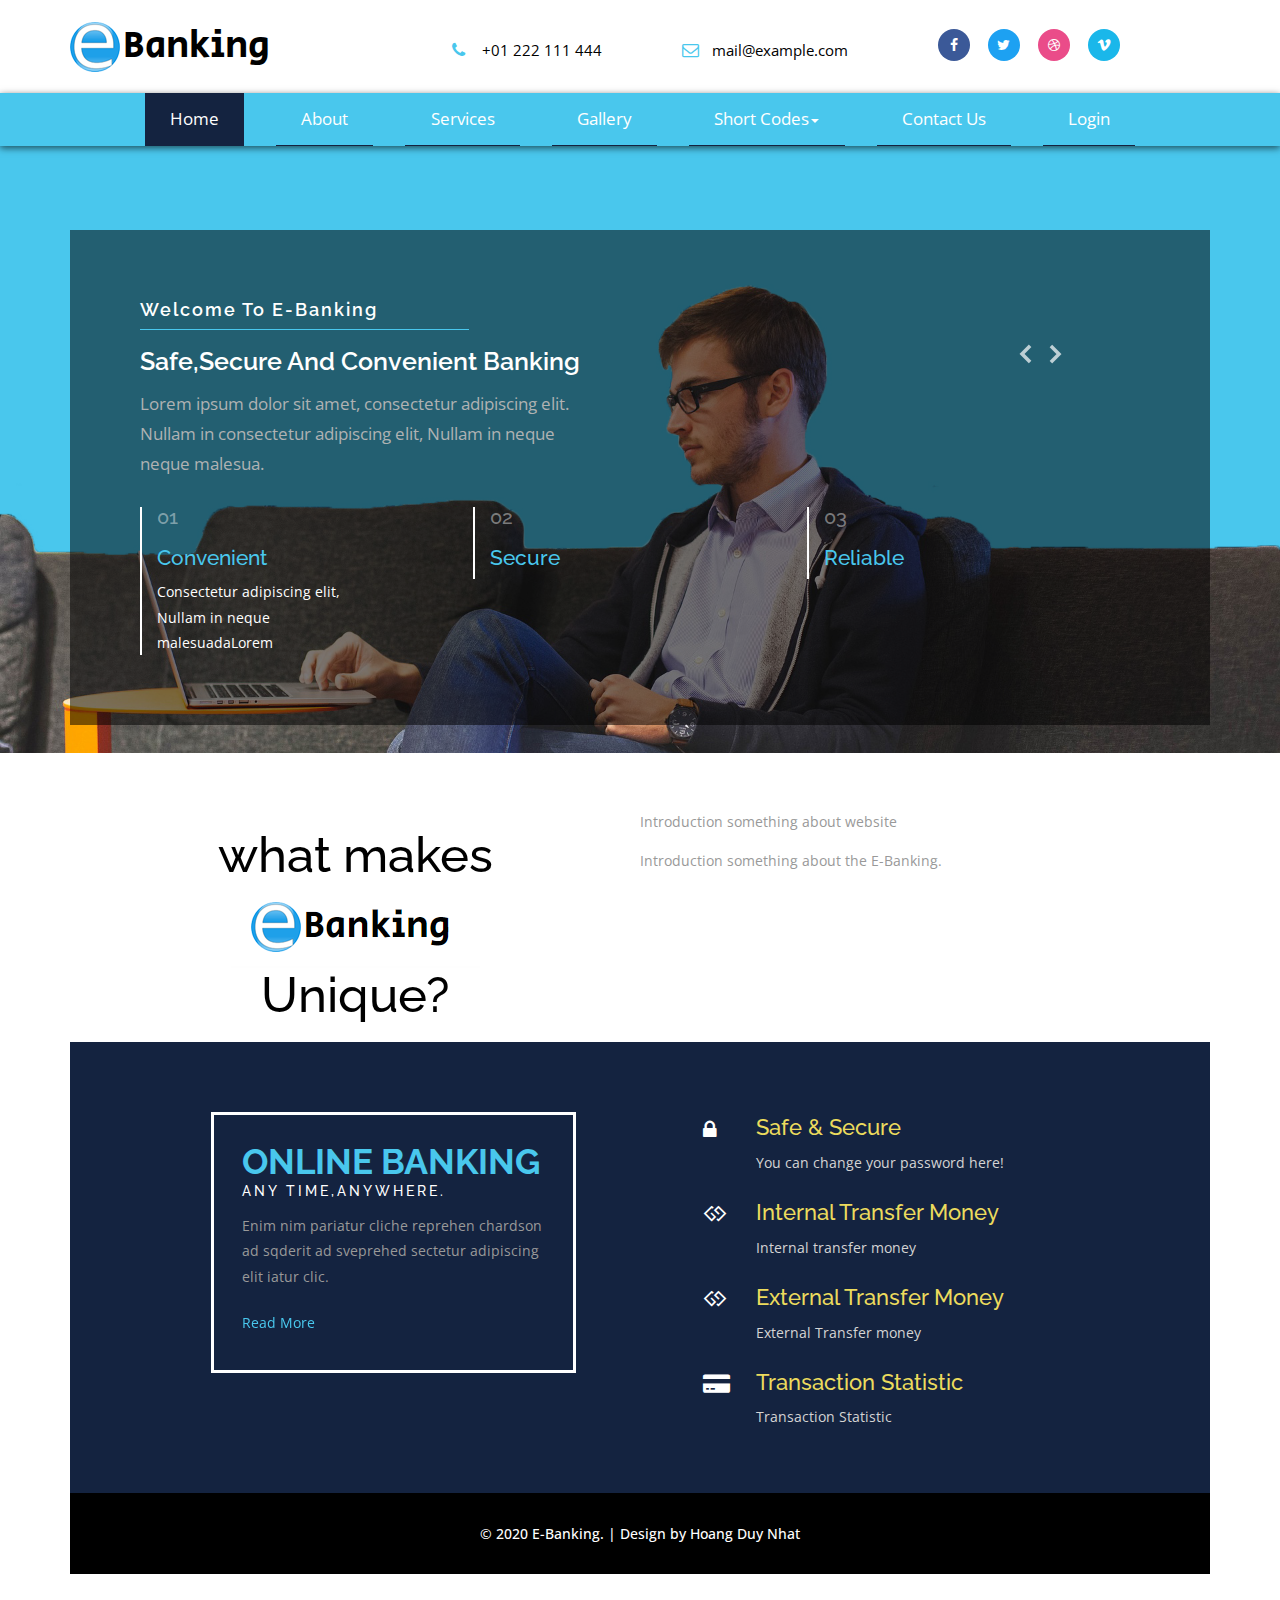
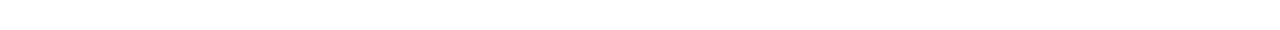
==== index.html @ c18c97ff "first commit" ====
<!--
Author: W3layouts
Author URL: http://w3layouts.com
License: Creative Commons Attribution 3.0 Unported
License URL: http://creativecommons.org/licenses/by/3.0/
-->
<!DOCTYPE html>
<html lang="en">
<head>
<title>E-Banking Website</title>
<meta name="viewport" content="width=device-width, initial-scale=1">
<meta http-equiv="Content-Type" content="text/html; charset=utf-8" />
<meta name="keywords" content="E-Banking Responsive web template, Bootstrap Web Templates, Flat Web Templates, Android Compatible web template, 
	SmartPhone Compatible web template, free WebDesigns for Nokia, Samsung, LG, Sony Ericsson, Motorola web design" />
<script type="application/x-javascript"> addEventListener("load", function() { setTimeout(hideURLbar, 0); }, false); function hideURLbar(){ window.scrollTo(0,1); } </script>
<!-- Custom Theme files -->
<link href="css/bootstrap.css" type="text/css" rel="stylesheet" media="all">
<link href="css/style.css" type="text/css" rel="stylesheet" media="all">
<link href="css/font-awesome.css" rel="stylesheet">   <!-- font-awesome icons --> 
<!-- //Custom Theme files -->  
<!-- js --> 
	<script src="js/jquery-2.2.3.min.js"></script>
<!-- web-fonts -->
<link href="//fonts.googleapis.com/css?family=Secular+One" rel="stylesheet">
<link href="//fonts.googleapis.com/css?family=Open+Sans:300,300i,400,400i,600,600i,700,700i,800,800i" rel="stylesheet">
<link href="//fonts.googleapis.com/css?family=Raleway:100,100i,200,200i,300,300i,400,400i,500,500i,600,600i,700,700i,800,800i,900,900i" rel="stylesheet">
<!-- //web-fonts --> 
</head>
<body> 
	<!-- header -->
	<div class="headerw3-agile"> 
		<div class="header-w3mdl"><!-- header-two --> 
			<div class="container"> 
				<div class="agileits-logo navbar-left">
					<h1><a href="index.html"><img src="images/e.png" alt="logo"/>Banking</a></h1> 
				</div> 
				<div class="agileits-hdright nav navbar-nav">
					<div class="header-w3top"><!-- header-top --> 
						<ul class="w3l-nav-top">
							<li><i class="fa fa-phone"></i><span> +01 222 111 444 </span></li> 
							<li><a href="mailto:example@mail.com"><i class="fa fa-envelope-o"></i><span>mail@example.com</span></a></li>
						</ul>
						<div class="clearfix"> </div> 	 
					</div>
					<div class="agile_social_banner">
						<ul class="agileits_social_list">
							<li><a href="#" class="w3_agile_facebook"><i class="fa fa-facebook" aria-hidden="true"></i></a></li>
							<li><a href="#" class="agile_twitter"><i class="fa fa-twitter" aria-hidden="true"></i></a></li>
							<li><a href="#" class="w3_agile_dribble"><i class="fa fa-dribbble" aria-hidden="true"></i></a></li>
							<li><a href="#" class="w3_agile_vimeo"><i class="fa fa-vimeo" aria-hidden="true"></i></a></li>
						</ul>
					</div>  

				</div>
				<div class="clearfix"> </div> 
			</div>	
		</div>	
	</div>	
	<!-- //header -->  
	<!-- banner -->
	<div class="banner">
		<div class="header-nav"><!-- header-three --> 	
			<nav class="navbar navbar-default">
				<div class="navbar-header">
					<button type="button" class="navbar-toggle" data-toggle="collapse" data-target="#bs-example-navbar-collapse-1">
						<span class="sr-only">Toggle navigation</span>
						Menu 
					</button> 
				</div>
				<!-- top-nav -->
				<div class="collapse navbar-collapse" id="bs-example-navbar-collapse-1">
					<ul class="nav navbar-nav">
						<li><a href="index.html" class="active">Home</a></li>
						<li><a href="about.html" class="scroll">About</a></li>    
						<li><a href="services.html" class="scroll">Services</a></li>    
						<li><a href="gallery.html" class="scroll">Gallery</a></li>    
						<li><a href="icons.html" data-toggle="dropdown">Short Codes<span class="caret"></span></a>
							<ul class="dropdown-menu">
								<li><a href="icons.html">Icons</a></li>
								<li><a href="typography.html">Typograpghy</a></li>
							</ul>
						</li>	
						<li><a href="contact.html" class="scroll">Contact Us</a></li>
						<li><a href="#" data-toggle="modal" data-target="#myModal1" class="scroll">Login</a></li>
					</ul>  
					<div class="clearfix"> </div>	
				</div>
			</nav>    
		</div>
		<!-- banner-text -->
		<!-- banner -->
		<div class="container">
			<div class="banner-text agileits-w3layouts">
				<div  id="top" class="callbacks_container">
					<ul class="rslides" id="slider3">
						<li>
							<div class="banner-textagileinfo">
								<h6>Welcome To E-Banking</h6>	 
								<h3>Safe,secure and convenient banking</h3>	 
								<p>Lorem ipsum dolor sit amet, consectetur adipiscing elit. Nullam in consectetur adipiscing elit, Nullam in neque  neque malesua.</p>
								<div class="agileits-banner-bot">
									<div class="col-md-4 col-sm-4 col-xs-4 w3l-bb-grid1">
										<h5>01</h5>
										<h4>convenient</h4>	 
										<p>Consectetur adipiscing elit, Nullam in neque malesuadaLorem</p>
									</div>
									<div class="col-md-4 col-sm-4 col-xs-4 w3l-bb-grid1">
										<h5>02</h5>
										<h4>secure</h4>	 
										
									</div>
									<div class="col-md-4 col-sm-4 col-xs-4 w3l-bb-grid1">
										<h5>03</h5>
										<h4>reliable</h4>
										
									</div>
									<div class="clearfix"></div>
								</div>	
							</div>	
						</li>
						<li>
							<div class="banner-textagileinfo"> 
								<h6>Welcome To E-Banking</h6>	
								<h3>Safe,secure and convenient banking</h3>	 
								<p>Lorem ipsum dolor sit amet, consectetur adipiscing elit. Nullam in consectetur adipiscing elit, Nullam in neque  neque malesua.</p>
								<div class="agileits-banner-bot">
									<div class="col-md-4 col-sm-4 col-xs-4 w3l-bb-grid1">
										<h5>01</h5>
										<h4>convenient</h4>	 									
									</div>
									<div class="col-md-4 col-sm-4 col-xs-4 w3l-bb-grid1">
										<h5>02</h5>
										<h4>secure</h4>	 
										<p>Consectetur adipiscing elit, Nullam in neque malesuadaLorem </p>
									</div>
									<div class="col-md-4 col-sm-4 col-xs-4 w3l-bb-grid1">
										<h5>03</h5>
										<h4>reliable</h4>
										
									</div>
									<div class="clearfix"></div>
								</div>
							</div>	
						</li>
						<li>
							<div class="banner-textagileinfo">
								<h6>Welcome To E-Banking</h6>	
								<h3>Safe,secure and convenient banking</h3>
								<p>Lorem ipsum dolor sit amet, consectetur adipiscing elit. Nullam in consectetur adipiscing elit, Nullam in neque  neque malesua.</p>
								<div class="agileits-banner-bot">
									<div class="col-md-4 col-sm-4 col-xs-4 w3l-bb-grid1">
										<h5>01</h5>
										<h4>convenient</h4>		
									</div>
									<div class="col-md-4 col-sm-4 col-xs-4 w3l-bb-grid1">
										<h5>02</h5>
										<h4>secure</h4>	 
										
									</div>
									<div class="col-md-4 col-sm-4 col-xs-4 w3l-bb-grid1">
										<h5>03</h5>
										<h4>reliable</h4>
										<p>Consectetur adipiscing elit, Nullam in neque malesuadaLorem</p>
									</div>
									<div class="clearfix"></div>
								</div>	
							</div>	
						</li> 
					</ul>
				</div>
			</div>
		 </div>
	</div>
	<!-- about -->
	<div class="home-about w3ls-section">
		<div class="container">
			<!-- about top-->
			<div class="w3ls-about agile-section">
					<div class="w3-agileits-about-grids">
						<div class="col-md-6 col-sm-6 col-xs-6 agileits-title">
							<h3>what makes <img src="images/logo.png" alt="logo"/>Unique?</h3> 
						</div>
						<div class="col-md-6 col-sm-6 col-xs-6  agile-about-bottom-right">
							<p>Introduction something about website</p>
							<p class="w3ls-about-text">Introduction something about the E-Banking.</p>
						</div>
						<div class="clearfix"> </div>
				   </div>
			</div>
			<!-- //about top-->
	<!--services-->
	<div class="w3ls-section services">
		<div class="container">
			<div class="services-left">
				<h4 class="title">online banking</h4>
				<h5>any time,anywhere.</h5>
				<p class="data">Enim nim pariatur cliche reprehen chardson ad sqderit ad sveprehed sectetur adipiscing elit iatur clic.</p>
				<div class="more">
					<a href="#" data-toggle="modal" data-target="#myModal"> Read More</a>
				</div>
			</div>
			<div class="services-right">
				<div class="services-grid">
					<div class="col-md-2 col-sm-2 col-xs-2 sr-icon">
						<span class="fa fa-lock" aria-hidden="true"></span>
					</div>	
					<div class="col-md-10 col-sm-10 col-xs-10 sr-txt">
						<a href="#"><h5>safe & secure</h5></a>
						<p>You can change your password here!</p>
					</div>	
					<div class="clearfix"></div>
				</div>
				<div class="services-grid">
					<div class="col-md-2 col-sm-2 col-xs-2 sr-icon">
						<span class="fa fa-gg" aria-hidden="true"></span>
					</div>	
					<div class="col-md-10 col-sm-10 col-xs-10 sr-txt">	
						<a href="#"><h5>Internal transfer money</h5></a>
						<p>Internal transfer money</p>
					</div>
					<div class="clearfix"></div>
				</div>
				<div class="services-grid">
					<div class="col-md-2 col-sm-2 col-xs-2 sr-icon">
						<span class="fa fa-gg" aria-hidden="true"></span>
					</div>	
					<div class="col-md-10 col-sm-10 col-xs-10 sr-txt">	
						<a href="#"><h5>External transfer money</h5></a>
						<p>External Transfer money</p>
					</div>
					<div class="clearfix"></div>
				</div>	
				<div class="services-grid">
					<div class="col-md-2 col-sm-2 col-xs-2 sr-icon">
						<span class="fa fa-credit-card-alt" aria-hidden="true"></span>
					</div>	
					<div class="col-md-10 col-sm-10 col-xs-10 sr-txt">	
						<a href="#"><h5>Transaction Statistic</h5></a>
						<p>Transaction Statistic</p>
					</div>	
					<div class="clearfix"> </div>
				</div>
				<div class="clearfix"> </div>
			</div>
			<div class="clearfix"> </div>
		</div>
	</div>
	<!--//services-->
<!--footer-->	 
<div class="w3_agile-copyright text-center">
		<p>© 2020 E-Banking. | Design by Hoang Duy Nhat</p>
	</div>
<!--//footer-->	
	<!-- modal-sign -->
	<div class="modal bnr-modal fade" id="myModal1" tabindex="-1" role="dialog">
		<div class="modal-dialog" role="document">
			<div class="modal-content">
				<div class="modal-header">
					<img src="images/logo.png" alt="logo"/>
					<button type="button" class="close" data-dismiss="modal" aria-label="Close"><span aria-hidden="true">&times;</span></button>						
				</div> 
				<div class="modal-body modal-spa">
					<p>Please Sign In your E-Banking Account to use our services</p>
					<form class=" wthree-subsribe" action="#" method="post"> 
						<input type="text" name="userName" placeholder="User Name" required="">
						<input type="email" name="email" placeholder="your Email" required="">
						<input type="password" name="password" placeholder="your password" required="">
						<br/>
						<br/>
						<input type="submit" value="Sign In"> 
						<div class="clearfix"></div>
					</form>
				</div> 
			</div>
		</div>
	</div>
	<!-- //modal-sign -->    
	<!-- //banner -->
		<!-- //banner-text -->  
	<!-- //banner -->
	<!-- banner Slider starts Here -->
	<script src="js/responsiveslides.min.js"></script>
	<script>
		// You can also use "$(window).load(function() {"
		$(function () {
		  // Slideshow 3
		  $("#slider3").responsiveSlides({
			auto:true,
			pager:false,
			nav: true,
			speed: 500,
			namespace: "callbacks",
			before: function () {
			  $('.events').append("<li>before event fired.</li>");
			},
			after: function () {
			  $('.events').append("<li>after event fired.</li>");
			}
		  });
	
		});
	</script>
	<script src="js/SmoothScroll.min.js"></script>
	<!-- smooth-scrolling-of-move-up -->
	<script type="text/javascript" src="js/move-top.js"></script>
	<script type="text/javascript" src="js/easing.js"></script>
	<script type="text/javascript">
		$(document).ready(function() {
			/*
			var defaults = {
				containerID: 'toTop', // fading element id
				containerHoverID: 'toTopHover', // fading element hover id
				scrollSpeed: 1200,
				easingType: 'linear' 
			};
			*/
			
			$().UItoTop({ easingType: 'easeOutQuart' });
			
		});
	</script>
	<!-- //smooth-scrolling-of-move-up -->  

	<!-- Bootstrap core JavaScript
    ================================================== -->
    <!-- Placed at the end of the document so the pages load faster -->
    <script src="js/bootstrap.js"></script>

</body>
</html>
---- css/style.css ----
/*--
Author: W3layouts
Author URL: http://w3layouts.com
License: Creative Commons Attribution 3.0 Unported
License URL: http://creativecommons.org/licenses/by/3.0/
--*/
body{
	margin:0;
	font-family: 'Open Sans', sans-serif;
}
body a{
	transition: 0.5s all;
	-webkit-transition: 0.5s all;
	-moz-transition: 0.5s all;
	-o-transition: 0.5s all;
	-ms-transition: 0.5s all;
	text-decoration:none;
	outline:none;
}
h1,h2,h3,h4,h5,h6{
	margin:0; 
	font-family: 'Raleway', sans-serif;
}
p{
	margin:0;
	line-height:2;
	font-size:1em;
}
ul,label{
	margin:0;
	padding:0;
}
body a:hover,body a:focus{
	text-decoration:none;
	outline: none;
} 
/*-- header --*/  
.headerw3-agile {
    background:#fff; 
}
/*-- header-top --*/
.header-w3top {
    float: left;
    padding: 0 3em;
    margin-left: 7em;
}
.header-w3top ul li {
    display: inline-block;
    color: #000;
    font-size: 1.2em;
    font-weight: 300;
    text-align: center;
    padding: 1em 0;
	margin:0 2em;
}
.header-w3top ul li i.fa {
    margin-right: 5px;
    padding: 0 0.5em;
    color: #49c7ed;
}
.header-w3top ul li a {
    color: #000;
    -webkit-transition: .5s all;
    -moz-transition: .5s all;
    -o-transition: .5s all;
    -ms-transition: .5s all;
    transition: .5s all;
}
.header-w3top ul li a:hover {
    color: #142340;
}
/*-- //header-top --*/
/*-- header-mdl --*/ 
.header-w3mdl {
    padding: 1.5em 0 1em;
}
/*-- logo --*/
.header-mdl.agileits-logo {
    text-align: center;
    margin: 2em 0 0.5em;
}
.agileits-logo h1 {
    font-size: 2.7em;
    display: inline-block;
    line-height: 1.3em;
	font-family: 'Secular One', sans-serif;
}
.agileits-logo h1 a {
    color: #000;
    text-decoration: none;
    display: inline-block;
}
.agileits-logo.navbar-left img {
    margin-right: 3px;
}
ul.w3l-nav-top li span {
    color: #000;
    font-size: 0.9em;
    font-weight: 400;
}
/*-- //logo --*/
/*-- social-icon --*/
.agile_social_banner {
	float:right;
    padding-top:0.6em;
}
.agile_social_icons_banner {
    margin-top: 2em;
    text-align: right;
}
.agile_social_icons_banner ul {
    display: inline-block;
}
.agileits_social_list li {
    display: inline-block;
    margin-left: 1em;
}
.agileits_social_list li a {
    color: #fff;
    text-align: center;
    display: inline-block;
    font-size: 1em;
    padding: .4em 0;
    width: 32px;
    height: 32px;
	border-radius:50%;
	-webkit-transition:.5s all;
	-moz-transition:.5s all;
	-o-transition:.5s all;
	-ms-transition:.5s all;
	transition:.5s all;
}
a.w3_agile_facebook{
	background:#3b5998;
}
a.w3_agile_facebook:hover{
	background:#fff;
	color:#3b5998
}
a.agile_twitter{ 
	background:#1da1f2;
}
a.agile_twitter:hover{
	color:#1da1f2;
	background:#fff;
}
a.w3_agile_dribble{ 
	background:#ea4c89;

}
a.w3_agile_dribble:hover{ 
	color:#ea4c89;
	background:#fff
}
a.w3_agile_vimeo{ 
	background:#1ab7ea;
}
a.w3_agile_vimeo:hover{ 
	color:#1ab7ea;
	background:#fff;
} 
/*-- //social icons --*/
/*-- //header-mdl --*/
/*-- top-nav --*/ 
.navbar-default .navbar-collapse, .navbar-default .navbar-form {
    border: none;
    background: #49c7ed;
}
.header-nav {
    background: rgba(124, 101, 60, 0.58);
	-webkit-box-shadow: 0px 2px 7px 0px rgba(4, 3, 0, 0.62);
	-moz-box-shadow: 0px 2px 7px 0px rgba(4, 3, 0, 0.62); 
    box-shadow: 0px 2px 7px 0px rgba(4, 3, 0, 0.62);
}
.header-nav ul.nav.navbar-nav {
    float: none;
    width: 100%;
    text-align: center;
} 
.navbar-default {
    background: none;
    border: none;
	margin: 0;
}  
.navbar-default .navbar-nav > .active > a, .navbar-default .navbar-nav > .active > a:hover, .navbar-default .navbar-nav > .active > a:focus {
    color: #99abd5;
    background: none;
}
.navbar-nav > li {
	display: inline-block;
	float:none;
    margin: 0 1em;
}
.navbar-default .navbar-nav > li > a ,.dropdown-menu > li > a{
    color: #fff;
    font-size: 1.2em;
    padding: 1.3em 1.5em;
    position: relative;
    z-index: 9;
}
.navbar-default .navbar-nav > li > a:hover, .navbar-default .navbar-nav > li > a:focus,.navbar-default .navbar-nav li a.active,.dropdown-menu > li > a:hover{
    color: #fff;
}
.navbar-default .navbar-nav > li > a:before ,.dropdown-menu > li > a:before{
    content: '';
    position: absolute;
    bottom: 0;
    background: #142340;
    height: 1px;
    width: 100%;
    left: 0;
    -webkit-transition: .5s all;
    -moz-transition: .5s all;
    -o-transition: .5s all;
    -ms-transition: .5s all;
    transition: .5s all;
    z-index: -1;
}
.navbar-default .navbar-nav li  a:hover:before,.navbar-default .navbar-nav li a.active:before,.dropdown-menu > li > a:hover:before{
	height: 100%;
}  
.navbar-default .navbar-nav > .open > a, .navbar-default .navbar-nav > .open > a:hover, .navbar-default .navbar-nav > .open > a:focus,.dropdown-menu > li > a:before{
	color:#fff;
	background: #142340;
}
.w3header form {
	margin: 1.1em 0 0;
    position: relative;
	padding-left: 2em;
}
.w3header input[type="search"] {
    width: 100%;
    padding: 0.6em 3.5em .6em .8em;
    font-size: 1em;
    color: #fff;
    outline: none;
    border: 1px solid #0696a9;
    background: none;
    -webkit-appearance: none; 
    -webkit-transition: 0.5s all;
    -moz-transition: 0.5s all;
	transition: 0.5s all;
}
.w3header button.btn.btn-default {
    border: none;
    position: absolute;
    top: 0px;
    right: 0px;
    width: 40px;
    height: 39px;
    outline: none;
    box-shadow: none;
    background: #f44336;
    padding: 0;
    border-radius: inherit; 
	-webkit-appearance: none;
	-webkit-transition:.5s all;
	-moz-transition:.5s all;
	transition:.5s all;
} 
.w3header form:hover input[type="search"]{
	border-color:#ca5a00;
}
.w3header form:hover .btn.btn-default{
    background: #f44336;
}
.w3header span.glyphicon {
    font-size: 1em;
    color: #fff;
    padding: 3px;
}
.w3header ::-webkit-input-placeholder {
   color: #ccc;   
} 
.w3header :-moz-placeholder { /* Firefox 18- */
   color: #ccc; 
} 
.w3header ::-moz-placeholder {  /* Firefox 19+ */
   color: #ccc;  
} 
.w3header :-ms-input-placeholder {  
   color: #ccc;  
}  
.dropdown-menu > li > a {
    display: block;
    padding: 8px 15px;
}	
.dropdown-menu {
    min-width: 157px;
}	
.open > .dropdown-menu {
    display: block;
    background: #49c7ed;
}

/*-- //top-nav --*/
/*-- //header --*/ 
/*-- banner-modal --*/
.modal-open .modal {
    background: rgba(0, 0, 0, 0.48);
}
.modal.bnr-modal {
	padding: 0 1em !important;
}
.modal-body {
    padding: 1em 3em;
}
.modal-dialog {
    margin:3em auto 2em;
}
.bnr-modal .modal-header {
    border: none;
    min-height: 2.5em;
    padding: 1em 2em 0;
}
.bnr-modal button.close {
    color:#142340;
    opacity: .9;
    font-size: 2.5em;
}
.modal-body p{
    margin: 1em 0 0 0;
    font-size: .9em;
    color: #000;
    line-height: 1.8em;
}
.modal-body.modal-spa {
    padding-top: 0;
}
/*-- //banner-modal --*/
/*-- Slider Part starts Here --*/
#slider2,
#slider3 {
	box-shadow: none;
	-moz-box-shadow: none;
	-webkit-box-shadow: none;
	margin: 0 auto;
}
.callbacks_container {
/*-- agileits --*/
  width: 100%;
}
.callbacks {
  position: relative;
  list-style: none;
  overflow: hidden;
  width: 100%;
  padding: 0;
  margin: 0;
}
.callbacks li {
  position: absolute;
  width: 100%;
  left: 0;
  top: 0;
}
.callbacks_nav {
    position: absolute;
    -webkit-tap-highlight-color: rgba(0,0,0,0);
     opacity: 0.7;
    z-index: 3;
    text-indent: -9999px;
    overflow: hidden;
    text-decoration: none;
    height: 53px;
    width: 32px;
    background: url("../images/icons.png") no-repeat 0px 0px;
}
.callbacks_nav.prev {
    top: 38%;
    right: 18%;
}
.callbacks_nav.next {
    left: auto;
    background-position: right;
    right: 16.5%;
    top: 37.2%;
}
.callbacks_nav:active {
  opacity: 1.0;
}
.callbacks_tabs li {
    display: block;
    margin: 0.5em 0;
}
.callbacks_tabs {
    list-style: none;
    position: absolute;
    z-index: 999;
    top: 38%;
    right: 8%;
    padding: 0;
    margin: 0;
}
.callbacks_tabs a {
    height: 12px;
    width: 12px;
    display: inline-block;
    background: #fff;
    -webkit-border-radius: 50%;
    border-radius: 50%;
    -moz-border-radius: 50%;
    -ms-border-radius: 50%;
    -o-border-radius: 50%;
    position: relative;
    font-size: 0;
}
.callbacks_tabs a:after {
    content: "";
    position: absolute;
    width: 22px;
    height: 22px;
    border: 1px solid white;
    -webkit-border-radius: 50%;
    border-radius: 50%;
    -moz-border-radius: 50%;
    -ms-border-radius: 50%;
    -o-border-radius: 50%;
    top: -5px;
    left: -5px;
	-webkit-transform: scale(0);
	-moz-transform: scale(0);
	-o-transform: scale(0);
    transform: scale(0);
	-ms-transform: scale(0);
	-webkit-transition: .5s all;
	-moz-transition: .5s all;
    transition: .5s all;
}
.callbacks_here a:after{
    border-color: #fff;
	-webkit-transform: scale(1);
	-moz-transform: scale(1);
	-o-transform: scale(1);
    transform: scale(1);
	-ms-transform: scale(1);
}
/*-- //Slider part Ends Here --*/
/*-- //banner --*/
/*-- banner --*/
.banner {
    background:url(../images/banner.jpg)no-repeat center center;
	-webkit-background-size: cover;
	-moz-background-size: cover;
    background-size: cover; 
	position: relative;
	min-height:700px;
}
.banner-textagileinfo {
    padding: 5em;
    background: rgba(0, 0, 0, 0.52);
}
.banner-text {
    padding: 6em 0 0;
}
.banner-text h6 {
    font-size: 1.3em;
    color: #fff;
    margin-bottom:1em;
    padding: 0 5em 0.5em 0;
    font-weight: 600;
    letter-spacing: 2px;
    border-bottom:1px solid #49c7ed;
    display: inline-block;
}
.banner-text h3 {
    font-size: 1.8em;
    color: #fff;
    margin-bottom: 0.5em;
    font-weight: 600;
    text-transform: capitalize;
}
.banner-text h3 span {
    display: block;
    font-size: 2em;
}
.banner-textagileinfo p {
    width: 43%;
    color: #afb2b3;
    font-size: 1.2em;
}
.w3l-bb-grid1 h5 {
    color: rgba(243, 243, 243, 0.46);
    font-size: 1.4em;
}
.more a {
    font-size: 1em;
    color: #49c7ed;
    padding: 0.7em 0em;
    position: relative;
    -webkit-backface-visibility: hidden;
    -moz-osx-font-smoothing: grayscale;
    text-decoration: none;
    display: block;
    -webkit-transition: .5s all;
    -moz-transition: .5s all;
    -o-transition: .5s all;
    -ms-transition: .5s all;
    transition: .5s all;
}
.more a:hover{
	background:transparent;
	-webkit-border-radius:30px;
	-moz-border-radius:30px;
	border-radius:30px;
}
/*-- banner-bottom --*/
.agileits-banner-bot {
    padding-top: 2em;
}
.w3l-bb-grid1 {
    border-left: 2px solid #fff;
}
.w3l-bb-grid1 h4 {
    text-transform: capitalize;
    color: #49c7ed;
    font-size: 1.5em;
    margin: 0.8em 0 0.5em;
}
.w3l-bb-grid1 p {
    width: 75%;
    font-size: 1em;
    color: #fff;
}
/*-- //banner-bottom --*/
/*-- about --*/
.w3ls-section{
	padding:5em 0;
} 
div#inner-about {
    padding-bottom: 2em;
}
.about-text {
    text-align: center;
    padding: 0 6em;
}
.about-text h2 {
    font-size: 1.5em;
    margin: 0 0 0.7em 0;
    line-height: 1.5em;
    color: #142340;
    text-transform: capitalize;
}
/*-- //about --*/
/*-- about-top --*/
.agile-about-bottom-left h3.agileits-title {
    color: #000;
	text-align:right;
    font-size: 2.6em;
}
.agile-about-bottom-left h3.agileits-title span {
    color: #005498;
}
.agile-about-bottom-left {
    padding: 0.5em 3em;
}
.agile-about-bottom-right h5 {
    line-height: 1.5;
    color: #000;
    font-size: 1.4em;
	margin-bottom:1em;
}
.agile-about-bottom-right {
    padding: 0 2em 0 0em;
}
i.fa.fa-quote-right {
    display: block;
    text-align: right;
    font-size: 5em;
    color: #e2e2e2;
}
p.w3ls-about-text {
    margin: 1em 0;
}
/*-- //about-top --*/
/*-- about-bottom --*/
h3.h3-w3l,h2.h3-w3l {
    text-align: center;
    font-size: 2.5em;
    color: #000;
    margin-bottom: 1.2em;
	text-transform:capitalize;
}
.about-bottom {
    padding: 3em 0;
}
.about-w3right{
	background:url(../images/about.jpg) no-repeat center;
	background-size:cover;
	min-height:333px;
}
.agileits-title {
    text-align: center;
}
.agileits-title h3 {
    font-size: 3.5em;
    color: #000;
    display: inline-block;
    padding: .1em 0.5em;
    margin: 0.3em 1.3em;
}
p {
    font-size: 1em;
    color:#999;
    line-height: 1.8em; 
}
.about-w3right {
    padding: 0 2em;
}
.about-w3left img {
    width: 100%;
}
/*-- panel --*/
.pa_italic i {
    left: -1.5em;
	font-size: 11px;
}
.pa_italic span {
    display: none;
}
.collapsed span {
    display: inline-block;
    left: -1.5em;
	font-size: 11px;
}
.collapsed i {
    display: none;
}
.panel-heading {
    padding:0;
}
.panel-title {
    font-size: 1.2em;
    color: #333;
    text-transform: capitalize;
    text-decoration: none;
    font-family: 'Roboto', sans-serif;
    font-weight: 400;
    letter-spacing: 1px;
} 
.panel-title a.pa_italic.collapsed {
    background: #fff;
    color: #333;
	-webkit-box-shadow:0px 1px 1px 1px #ccc;
	-moz-box-shadow:0px 1px 1px 1px #ccc;
	-o-box-shadow:0px 1px 1px 1px #ccc;
	-ms-box-shadow:0px 1px 1px 1px #ccc;
    box-shadow:0px 1px 1px 1px #ccc;
}
.panel-title a {
    background:#49c7ed;
	color:#fff;
	text-decoration: none;
    display: block;
    padding: 12px 35px;
}
.panel-default {
    border-color: #FFF;
	background: #f5f5f5;
}
.panel-default > .panel-heading {
    color: #212121;
    background-color: #fff; 
}
.panel-body {
    padding: 2em;
    font-size: 14px;
    line-height: 2em;
    color: #999;
	border-top-color: transparent;
	-webkit-box-shadow: 0px 0px 1px #aaa;
	-moz-box-shadow: 0px 0px 1px #aaa; 
    box-shadow: 0px 0px 1px #aaa;
    background: #fff;
}
a.pa_italic label {
    cursor: pointer;
	font-weight:500;
}
a.pa_italic:focus {
    outline: none;
    text-decoration: none;
} 
.panel-default > .panel-heading + .panel-collapse > .panel-body {
    border-top-color: #fff;
}
/*-- //panel --*/

.wthree-about-bot-grid-sec {
    position: relative;
}
.w3ls-abg.w3ls-abg1.abg1{
	-webkit-transition: .5s all;
	-moz-transition: .5s all;
	-o-transition: .5s all;
	-ms-transition: .5s all;
	transition: .5s all;
}		
.w3ls-abg1,.abg2 {
    text-align: right;
	background:#ecf2f2;
    padding: 6em 14em 0 10em;
}
.w3ls-abg.w3ls-abg2.abg3,.w3ls-abg.w3ls-abg2.abg4{
    padding: 6em 10em 0 14em;
	min-height:330px;
}	
.w3ls-abg.w3ls-abg2.abg3 {
	background: url(../images/a2.jpg) no-repeat center;
	background-size:cover;
	min-height:330px;
	-webkit-transition: .5s all;
	-moz-transition: .5s all;
	-o-transition: .5s all;
	-ms-transition: .5s all;
	transition: .5s all;
}
.w3ls-abg.w3ls-abg1.abg1,.w3ls-abg.w3ls-abg1.abg2  {
    min-height: 330px;
}
.abg1{
	background:#fff;
}
.w3ls-abg.w3ls-abg1.abg1 h4{
	color:#fff;
}
.w3ls-abg.w3ls-abg1.abg1 {
    background: url(../images/a1.jpg) no-repeat center;
	background-size:cover;
	
}	
.w3ls-abg.w3ls-abg2.abg2 {
    background: #49c7ed;
}
.w3ls-abg.w3ls-abg2.abg4 {
    background: #ecf2f2; 
}
.w3ls-abg h4 {
    font-size: 1.5em;
    text-transform: capitalize;
    color: #142340;
    font-weight: 600;
}
.w3ls-abg.w3ls-abg1 p{
    padding: 1em 0em 0 15em;
	color:#ccc8c8;
}
.w3ls-abg.w3ls-abg2.abg3 p ,.w3ls-abg.w3ls-abg2.abg4  p{
    padding: 1em 15em 0em 0em;
}
.w3ls-abg.w3ls-abg1.abg1:hover h4,.w3ls-abg.w3ls-abg2.abg3 h4 {
    color: #fff;
}
.w3ls-abg.w3ls-abg1.abg1 p,.w3ls-abg.w3ls-abg2.abg3 p {
    color: #ccc8c8;
}
.agileits-about-pos h2 {
    font-size: 3.5em;
    text-transform: uppercase;
    font-weight: 200;
    line-height: 1;
    padding: 0.8em 0;
    color: #000;
    text-align: center;
    border: 1px solid #e0e0e0;
    background: #fff;
}
.agileits-about-pos {
    position: absolute;
    top: 34%;
    left: 40%;
    z-index: 1;
    background: rgba(144, 145, 148, 0.23);
    width: 20%;
    padding: 1em;
}
/*-- //about --*/
/*-- about-slid --*/ 
.awards-agileinfo{
    background: url(../images/5.jpg)no-repeat 0px 0px;
    -webkit-background-size: cover;
    -moz-background-size: cover;
    background-size: cover;
} 
.w3ls_about_guage {
    text-align: center;
}
.w3ls_about_guage h4 {
    font-size: 1.3em;
    color: #fff;
    letter-spacing: 2px;
    text-transform: capitalize;
    font-weight: 300;
}
/*-- //about-slid --*/
/*-- team --*/ 
div#team {
    padding: 2em 0 5em;
}
.team-row.agileits-w3layouts {
    margin-top: 4em;
}
.team-grids .team-agileimg {
	overflow: hidden;
	position: relative;
	display: block;
}
.captn h4 {
    color: #fff;
    font-size: 2em;
    margin-top: 2px;
}
.captn p {
    font-size: 1em;
    margin-top: 0.5em;
	color:#fff;
	line-height:1.8em;
}
.team-grids .captn {
    display: inline-block;
    height: 100%;
    width: 100%;
    position: absolute;
    top: -100%;
    right: 0;
    background-color: rgba(0, 0, 0, 0.65);
    text-align: center;
    -o-transition: all 0.5s;
    -moz-transition: all 0.5s;
    -ms-transition: all 0.5s;
    -webkit-transition: all 0.5s;
    transition: all 0.5s;
}
.captn-top {
    padding: 34% 10% 4%;
}
.team-agileimg:hover .captn {
	width: 100%;
	top: 0%;
}
img.img-responsive {
    width: 100%;
}
.team-grids .agileits_social_list li {
    margin: 0 0.5em;
}
.team .social-w3lsicon { 
    -webkit-transform: scale(0);
    -moz-transform: scale(0);
    -o-transform: scale(0);
    -ms-transform: scale(0);
    transform: scale(0);
    -webkit-transition: 1s all;
    -moz-transition: 1s all;
    transition: 1s all;
}
.team-agileimg:hover .social-w3lsicon{
    -webkit-transform: scale(1);
	-moz-transform: scale(1);
	-o-transform: scale(1);
	-ms-transform: scale(1);
    transform: scale(1);
}
/*-- social-icons --*/ 
.agileinfo-social-grids ul{
	padding:0;
	margin:0;
}
.agileinfo-social-grids ul li{
    display: inline-block;
}
.agileinfo-social-grids ul li a {
	color: #FFFFFF;
    text-align: center;
}
.agileinfo-social-grids ul li a i.fa{
    transition: 0.5s all;
    -webkit-transition: 0.5s all;
    -moz-transition: 0.5s all;
    -o-transition: 0.5s all;
    -ms-transition: 0.5s all; 
    width: 40px;
    height: 40px;
    line-height:2.8em;
	-webkit-border-radius: 50%;
	-moz-border-radius: 50%;
	-o-border-radius: 50%;
	-ms-border-radius: 50%;
    border-radius: 50%;
}
.agileinfo-social-grids ul li a i.fa.fa-facebook:hover {
	background:#3b5998;
}
.agileinfo-social-grids ul li a i.fa.fa-twitter{
	margin:0 .5em;
}
.agileinfo-social-grids ul li a i.fa.fa-twitter:hover{
	background: #55acee;
}
.agileinfo-social-grids ul li a i.fa.fa-rss{
	margin:0 .5em 0 0;
}
.agileinfo-social-grids ul li a i.fa.fa-rss:hover{
	background: #f26522;
}
.agileinfo-social-grids ul li a i.fa.fa-vk:hover{
	background: #45668e;
}
/*-- //team --*/          
/*--services--*/
.services {
    background: #142340;
}
.services-right {
    float: left;
    width: 50%;
}
/*-- Effect 1--*/
.services-grid span {
    font-size: 1.5em;
    color: #fff;
    display: inline-block;
    z-index: 1;
    padding: 1em 0 0 2em;
}
/*--//Effect 1--*/
.services-grid h5 {
    font-size: 1.6em;
    margin: 0.8em 0 0em;
    color: #ecdb5d;
    text-transform: capitalize;
}
.services-grid p {
    font-size: 1em;
    color: #d4d4d4;
    line-height: 1.8em;
	margin-top:10px;
}
.services-left h4 {
    color: #49c7ed;
    text-transform: uppercase;
    font-size: 2.5em;
    font-weight: 700;
}
.services-grid.agileits-w3layouts h5 {
    color: #142340;
    font-size: 1.3em;
}
.services-grid {
    margin-bottom: 0.5em;
}
.services-left {
    border: 3px solid #fff;
    padding: 2em;
    width: 32%;
    margin: 1em 5em 0 9em;
    float: left;
}
.services-left h5 {
    color: #fff;
    text-transform: uppercase;
    font-size: 1em;
    margin: 0.2em 0 0.4em;
    letter-spacing: 3px;
}
p.data {
    margin: 1em 0;
}
/*-- //table-book --*/  
/*-- services --*/
.w3ls-section.services h2 {
    color: #fff;
}
.services-grid i.fa {
    font-size: 3em;
    color: #00bcd4;
}
.services-grid .agileits-w3layouts h5 {
    font-size: 1.6em;
    margin: 0.8em 0 .4em;
    color: #000;
    font-weight: 700;
    letter-spacing: 1px;
}
/*-- //services --*/ 
/*-- testimonials --*/
.agile_testimonials_grid p {
    color: #fff;
    line-height: 2em;
    margin-bottom: 1em;
	text-align:left;
}
.w3_agile_testimonials_grid_right {
    text-align: right;
    padding: 1em 2em;
    background:#49c7ed;
    position: relative;
    border-radius: 10px;
}
.test-tooltip:before {
    content: '';
    position: absolute;
   right: 68px;
    bottom: -12px;
    border-left: 8px solid transparent;
    border-right: 8px solid transparent;
    border-bottom: 12px solid #49c7ed;
    transform: rotate(180deg);
    -webkit-transform: rotate(180deg);
    -moz-transform:rotate(180deg);
    -o-transform: rotate(180deg);
    -ms-transform: rotate(180deg);
}
.w3_agile_testimonials_grid_left {
    margin: 3em 0;
}
.w3l-testi-img img {
    border-radius: 50%;
}
.w3l-testi-txt h4 {
    text-transform: uppercase;
    font-size: 1.2em;
    color: #000;
}
.w3l-testi-txt p {
    color: #999;
    text-transform: uppercase;
    font-size: 0.9em;
}
.w3l-testi-txt {
    padding: 2em 1em 0;
}
.agile_testimonials_grids {
    margin-top: 4em;
}
.w3l-testi-txt p {
    color: #999;
}
/*--// testimonials --*/
/*-- gallery --*/  
.gallery-grid-img {
    padding:0.5em;
}
.w3-agilepic { 
    position: relative;
    overflow: hidden; 
    display:block; 
    -webkit-animation: anima 2s;
    -moz-animation: anima 2s; 
	animation: anima 2s;
    backface-visibility: hidden;
    -webkit-backface-visibility: hidden;
	-webkit-perspective: 500;
    -webkit-transform-style: preserve-3d;
}  
.w3ls-overlay h4 {
    font-size: 2em;
    color: #fff;
    padding: 28% 0;
    font-weight: 300;
}
.w3-agilepic .pic-image, .w3ls-overlay, .w3-agilepic:hover .w3ls-overlay, .w3-agilepic:hover img {
    -webkit-transition: all 0.5s;
    -moz-transition: all 0.5s;
    -o-transition: all 0.5s;
    transition: all 0.5s;
}
.w3-agilepic:hover .w3ls-overlay {
    -ms-filter: "progid:DXImageTransform.Microsoft.Alpha(Opacity=($opacity * 100))";
    filter: alpha(opacity=100);
    -moz-opacity: 1;
    -khtml-opacity: 1;
    opacity: 1;
}
.w3ls-overlay { 
    position: absolute;
    width: 100%;
    height: 100%;
    background:rgba(20, 35, 64, 0.5);
    padding: 10px;
    text-align: center;
    -ms-filter: "progid:DXImageTransform.Microsoft.Alpha(Opacity=($opacity * 100))";
    filter: alpha(opacity=0);
    -moz-opacity: 0;
    -khtml-opacity: 0;
    opacity: 0;
	-webkit-transform: rotateY(-90deg) rotateX(-90deg);
	-moz-transform: rotateY(-90deg) rotateX(-90deg);
	-o-transform: rotateY(-90deg) rotateX(-90deg);
	-ms-transform: rotateY(-90deg) rotateX(-90deg);
	transform: rotateY(-90deg) rotateX(-90deg);
    left: 0;
    top: 0;
	-webkit-border-radius: 50%; 
	-moz-border-radius: 50%;  
	border-radius: 50%; 
}
.w3-agilepic:hover .w3ls-overlay { 
    -webkit-transform: rotateY(0) rotateX(0);
	-moz-transform: rotateY(0) rotateX(0);
	-o-transform: rotateY(0) rotateX(0);
	-ms-transform: rotateY(0) rotateX(0);
	transform: rotateY(0) rotateX(0);
	-webkit-border-radius: 0%;
	-moz-border-radius: 0%;
	border-radius: 0%;
}
/*-- //gallery --*/
.banner.inner-banner {
    min-height: 320px;
}
/*-- icons --*/
ul.bs-glyphicons-list li:hover {
    background: #000;
    transition: 0.5s all;
    -webkit-transition: 0.5s all;
    -o-transition: 0.5s all;
    -ms-transition: 0.5s all;
    -moz-transition: 0.5s all;
}
ul.bs-glyphicons-list li:hover span {
    color: #fff;
}
.codes a {
    color: #999;
}
.row.fontawesome-icon-list {
    margin: 0;
}
.icon-box {
    padding: 8px 15px;
    background:rgba(149, 149, 149, 0.18);
    margin: 1em 0 1em 0;
    border: 5px solid #ffffff;
    text-align: left;
    -moz-box-sizing: border-box;
    -webkit-box-sizing: border-box;
    box-sizing: border-box;
    font-size: 13px;
    transition: 0.5s all;
    -webkit-transition: 0.5s all;
    -o-transition: 0.5s all;
    -ms-transition: 0.5s all;
    -moz-transition: 0.5s all;
    cursor: pointer;
} 
.icon-box:hover {
    background: #000;
	transition:0.5s all;
	-webkit-transition:0.5s all;
	-o-transition:0.5s all;
	-ms-transition:0.5s all;
	-moz-transition:0.5s all;
}
.icon-box:hover i.fa {
	color:#fff !important;
}
.icon-box:hover a.agile-icon {
	color:#fff !important;
}
.codes .bs-glyphicons li {
    float: left;
    width: 12.5%;
    height: 115px;
    padding: 10px; 
    line-height: 1.4;
    text-align: center;  
    font-size: 12px;
    list-style-type: none;	
}
.codes .bs-glyphicons .glyphicon {
    margin-top: 5px;
    margin-bottom: 10px;
    font-size: 24px;
}
.codes .glyphicon {
    position: relative;
    top: 1px;
    display: inline-block;
    font-family: 'Glyphicons Halflings';
    font-style: normal;
    font-weight: 400;
    line-height: 1;
    -webkit-font-smoothing: antialiased;
    -moz-osx-font-smoothing: grayscale;
	color: #777;
} 
.codes .bs-glyphicons .glyphicon-class {
    display: block;
    text-align: center;
    word-wrap: break-word;
}
h3.icon-subheading {
	font-size: 25px;
    color:#000!important;
    margin: 30px 0 15px;
}
h3.agileits-icons-title {
    text-align: center;
    font-size: 30px;
    color: #000;
}
.icons a {
    color: #999;
}
.icon-box i {
    margin-right: 10px !important;
    font-size: 20px !important;
    color: #282a2b !important;
}
.bs-glyphicons li {
    float: left;
    width: 18%;
    height: 115px;
    padding: 10px;
    line-height: 1.4;
    text-align: center;
    font-size: 12px;
    list-style-type: none;
    background:rgba(149, 149, 149, 0.18);
    margin: 1%;
	cursor: pointer;
}
.bs-glyphicons .glyphicon {
    margin-top: 5px;
    margin-bottom: 10px;
    font-size: 24px;
	color: #282a2b;
}
.glyphicon {
    position: relative;
    top: 1px;
    display: inline-block;
    font-family: 'Glyphicons Halflings';
    font-style: normal;
    font-weight: 400;
    line-height: 1;
    -webkit-font-smoothing: antialiased;
    -moz-osx-font-smoothing: grayscale;
	color: #777;
} 
.bs-glyphicons .glyphicon-class {
    display: block;
    text-align: center;
    word-wrap: break-word;
}
@media (max-width:1080px){
	.icon-box {
		width:33.33%;
	}
}
@media (max-width:991px){
	h3.agileits-icons-title {
		font-size: 28px;
	}
	h3.icon-subheading {
		font-size: 22px;
	}
	.icon-box {
		width: 50%;
	}
}
@media (max-width:768px){
	h3.agileits-icons-title {
		font-size: 28px;
	}
	h3.icon-subheading {
		font-size: 25px;
	}
	.row {
		margin-right: 0;
		margin-left: 0;
	}
	.icon-box {
		margin: 0;
	}
}
@media (max-width: 640px){
	.icon-box {
		float: left;
		width: 50%;
	}
	h3.icon-subheading {
		font-size: 22px;
	}
	.grid_3.grid_4.w3_agileits_icons_page {
		margin-top: 25px;
	}
}
@media (max-width: 480px){
	.bs-glyphicons li {
		width: 31%;
	}
}
@media (max-width: 414px){
	h3.agileits-icons-title {
		font-size: 23px;
	}
	h3.icon-subheading {
		font-size: 18px;
	}
	.bs-glyphicons li {
		width: 31.33%;
	}
}
@media (max-width: 384px){
	.icon-box {
		float: none;
		width: 100%;
	}
}
@media (max-width: 375px){
	.w3_agileits_icons_page {
		margin: 25px 0 0 !important;
	}
}
/*-- //icons --*/
/*--Typography--*/
.well {
    font-weight: 300;
    font-size: 14px;
}
.list-group-item {
    font-weight: 300;
    font-size: 14px;
}
li.list-group-item1 {
    font-size: 14px;
    font-weight: 300;
}
.typo p {
    margin: 0;
    font-size: 14px;
    font-weight: 300;
}
.show-grid [class^=col-] {
    background: #fff;
	text-align: center;
	margin-bottom: 10px;
	line-height: 2em;
	border: 10px solid #f0f0f0;
}
.show-grid [class*="col-"]:hover {
	background: #e0e0e0;
}
.grid_3{
	margin-bottom:2em;
}
.xs h3, h3.m_1{
	color:#000;
	font-size:1.7em;
	font-weight:300;
	margin-bottom: 1em;
}
.grid_3 p{
	color: #999;
	font-size: 0.85em;
	margin-bottom: 1em;
	font-weight: 300;
}
.grid_4{
	background:none;
	margin-top:50px;
}
.label {
	font-weight: 300 !important;
	border-radius:4px;
}  
.grid_5{
	background:none;
	padding:2em 0;
}
.grid_5 h3, .grid_5 h2, .grid_5 h1, .grid_5 h4, .grid_5 h5, h3.hdg, h3.bars {
	margin-bottom: 1em;
    color:#000;
}
.table > thead > tr > th, .table > tbody > tr > th, .table > tfoot > tr > th, .table > thead > tr > td, .table > tbody > tr > td, .table > tfoot > tr > td {
	border-top: none !important;
}
.tab-content > .active {
	display: block;
	visibility: visible;
}
.pagination > .active > a, .pagination > .active > span, .pagination > .active > a:hover, .pagination > .active > span:hover, .pagination > .active > a:focus, .pagination > .active > span:focus {
	z-index: 0;
}
.badge-primary {
	background-color: #03a9f4;
}
.badge-success {
	background-color: #8bc34a;
}
.badge-warning {
	background-color: #ffc107;
}
.badge-danger {
	background-color: #e51c23;
}
.grid_3 p{
	line-height: 2em;
	color: #888;
	font-size: 0.9em;
	margin-bottom: 1em;
	font-weight: 300;
}
.bs-docs-example {
	margin: 1em 0;
}
section#tables  p {
	margin-top: 1em;
}
.tab-container .tab-content {
	border-radius: 0 2px 2px 2px;
	border: 1px solid #e0e0e0;
	padding: 16px;
	background-color: #ffffff;
}
.table td, .table>tbody>tr>td, .table>tbody>tr>th, .table>tfoot>tr>td, .table>tfoot>tr>th, .table>thead>tr>td, .table>thead>tr>th {
	padding: 15px!important;
}
.table > thead > tr > th, .table > tbody > tr > th, .table > tfoot > tr > th, .table > thead > tr > td, .table > tbody > tr > td, .table > tfoot > tr > td {
	font-size: 0.9em;
	color: #999;
	border-top: none !important;
}
.tab-content > .active {
	display: block;
	visibility: visible;
}
.label {
	font-weight: 300 !important;
}
.label {
	padding: 4px 6px;
	border: none;
	text-shadow: none;
}
.alert {
	font-size: 0.85em;
}
h1.t-button,h2.t-button,h3.t-button,h4.t-button,h5.t-button {
	line-height:2em;
	margin-top:0.5em;
	margin-bottom: 0.5em;
}
li.list-group-item1 {
	line-height: 2.5em;
}
.input-group {
	margin-bottom: 20px;
}
.in-gp-tl{
	padding:0;
}
.in-gp-tb{
	padding-right:0;
}
.list-group {
	margin-bottom: 48px;
}
ol {
	margin-bottom: 44px;
}
h2.typoh2{
    margin: 0 0 10px;
}
@media (max-width:768px){
	.grid_5 {
		padding: 0 0 1em;
	}
	.grid_3 {
		margin-bottom: 0em;
	}
	.grid_3.grid_5.w3l {
		margin-top: 1.5em;
	}
}
@media (max-width:640px){
	h1, .h1, h2, .h2, h3, .h3 {
		margin-top: 0px;
		margin-bottom: 0px;
	}
	.grid_5 h3, .grid_5 h2, .grid_5 h1, .grid_5 h4, .grid_5 h5, h3.hdg, h3.bars {
		margin-bottom: .5em;
	}
	.progress {
		height: 10px;
		margin-bottom: 10px;
	}
	ol.breadcrumb li,.grid_3 p,ul.list-group li,li.list-group-item1 {
		font-size: 14px;
	}
	.breadcrumb {
		margin-bottom: 25px;
	}
	.well {
		font-size: 14px;
		margin-bottom: 10px;
	}
	h2.typoh2 {
		font-size: 1.5em;
	}
	.label {
		font-size: 60%;
	}
	.in-gp-tl {
		padding: 0 1em;
	}
	.in-gp-tb {
		padding-right: 1em;
	}
	.list-group {
		margin-bottom: 20px;
	}
}
@media (max-width:480px){
	.grid_5 h3, .grid_5 h2, .grid_5 h1, .grid_5 h4, .grid_5 h5, h3.hdg, h3.bars {
		font-size: 1.2em;
	}
	.table h1 {
		font-size: 26px;
	}
	.table h2 {
		font-size: 23px;
	}
	.table h3 {
		font-size: 20px;
	}
	.label {
		font-size: 53%;
	}
	.alert,p {
		font-size: 14px;
	}
	.pagination {
		margin: 20px 0 0px;
	}
	.grid_3.grid_4.w3layouts {
		margin-top: 0;
	}
	.w3ls_about_guage { 
		width: 50%;
	}
	.w3ls_about_guage:nth-child(2) {
		margin-bottom: 2em;
	}
}
@media (max-width: 320px){
	.grid_4 {
		margin-top: 18px;
	}
	h3.title {
		font-size: 1.6em;
	}
	.alert, p,ol.breadcrumb li, .grid_3 p,.well, ul.list-group li, li.list-group-item1,a.list-group-item {
		font-size: 13px;
	}
	.alert {
		padding: 10px;
		margin-bottom: 10px;
	}
	ul.pagination li a {
		font-size: 14px;
		padding: 5px 11px;
	}
	.list-group {
		margin-bottom: 10px;
	}
	.well {
		padding: 10px;
	}
	.nav > li > a {
		font-size: 14px;
	}
	table.table.table-striped,.table-bordered,.bs-docs-example {
		display: none;
	}
}
/*-- //typography --*/
/*-- contact --*/ 
.w3ls_map iframe{
	width:100%;
	min-height:300px;
}
.contact_wthreerow,.agileits_mail_grid_right_grid:nth-child(2) {
    margin-top: 3em;
}
.w3l_contact_form {
    padding-right: 5em;
}
.contact_wthreerow h4 {
    font-size: 1.7em;
    color: #142340;
    margin-bottom: 1em;
    font-weight: 600;
}
.w3l_contact_form input[type="text"], .w3l_contact_form input[type="email"], .w3l_contact_form textarea {
    outline: none;
    width: 100%;
    padding: .8em 1em;
    font-size: 1em;
    color: #212121;
    border: none;
    border-bottom: 1px solid #DDD;
    background: none;
}
.w3l_contact_form input[type="email"]{
	margin:1.5em 0;
}
.w3l_contact_form textarea {
    min-height: 120px;
    resize: none;
    margin: 1.5em 0;
}
.w3l_contact_form input[type="submit"] {
    outline: none;
    padding: .8em 4em;
    font-size: 1em;
    color: #fff;
    border: none;
    background: #49c7ed;
    border:1px solid #49c7ed;
	-webkit-transition:.5s all;
	-moz-transition:.5s all; 
	transition:.5s all;
}
.w3l_contact_form input[type="submit"]:hover {
    background: transparent;
    color: #4CAF50;
}     
ul.contact_info li {
    list-style-type: none;
    margin-top:1.5em;
    color: #999;
    font-size:1em;
}
ul.contact_info li i {
    color: #fff;
    background: #142340;
    padding: .8em;
    border-radius: 100%;
    -webkit-border-radius: 50%;
    -moz-border-radius: 50%;
    -o-border-radius: 50%;
    -ms-border-radius: 50%;
    margin-right: 1em;
    font-size: .9em;
}
ul.contact_info li a {
    color: #999;
    text-decoration: none;
}
ul.contact_info li a:hover{
	color:#4CAF50;
} 
/*-- //contact --*/
/*-- footer --*/
.agile-footer.w3ls-section {
    background: #142340;
}
.footer-nav li {
    list-style-type: none;
    display: inline-block;
    padding: 1em 1em;
    margin: 0 2.1em 0 0;
}
ul.footer-nav {
    border-bottom: 1px solid rgba(255, 255, 255, 0.18);
}
.list-footer p {
    padding: 1em 0 0;
    font-size: 0.9em;
    width: 77%;
}
.footer-nav li a{
	color:#49c7ed;
}
.agileinfo-sub {
    padding: 1em 0em 0 3em;
}
.agileinfo-sub a {
    text-decoration: underline;
    padding: 1em 0;
    display: block;
	color:#fff;
}
.agileinfo-sub a:hover {
    text-decoration: underline;
	color:#49c7ed;
}
form.wthree-subsribe {
    width: 70%;
    margin: 2em auto;
}
.wthree-subsribe input[type="email"] ,.wthree-subsribe input[type="text"]{
    width: 100%;
    padding: .8em 1em;
    font-size: 1em;
    float: left;
    color: #000;
    outline: none;
    border: 1px solid #000;
    background: none;
    -webkit-appearance: none;
    -webkit-transition: 0.5s all;
    -moz-transition: 0.5s all;
    transition: 0.5s all;
	border-radius:5px;
}
.wthree-subsribe input[type="email"]{
	margin:1em 0;
}
.wthree-subsribe input[type="submit"] {
    color: #fff;
    font-size: 1em;
    outline: none;
    padding: .8em 2em;
    border: 1px solid #49c7ed;
    -webkit-transition: 0.5s all;
    -moz-transition: 0.5s all;
    transition: 0.5s all;
    -webkit-appearance: none;
    background: #49c7ed;
    font-weight: 600;
	border-radius:5px;
}
.wthree-subsribe input[type="submit"]:hover{
	color:#49c7ed;
	background:transparent;
}
.w3_agile-copyright {
    padding: 2em 0;
    background: #000;
}
.w3_agile-copyright p {
    color: #fff;
    font-weight: 500;
}
.w3_agile-copyright a{
	color:#49c7ed;
}
.w3_agile-copyright a:hover{
	color:#fff;
}	
.agileinfo-sub h6 {
    color: #fff;
    font-size: 1.1em;
}
/*-- slider-up-arrow --*/
#toTop {
    display: none;
    text-decoration: none;
    position: fixed;
    bottom: 6%;
    right: 3%;
    overflow: hidden;
    width: 32px;
    height: 32px;
    border: none;
    text-indent: 100%;
    background: url("../images/move-up.png") no-repeat 0px 0px;
	-webkit-transform: scale(0.85);
	-moz-transform: scale(0.85);
	-o-transform: scale(0.85);
	-ms-transform: scale(0.85);
    transform: scale(0.85);
	-webkit-transition:.5s all;
	-moz-transition:.5s all; 
	transition:.5s all;
}
#toTop:hover {
	-webkit-transform: scale(1);
	-moz-transform: scale(1);
	-o-transform: scale(1);
	-ms-transform: scale(1);
    transform: scale(1);
}
#toTopHover {
	width: 32px;
	height: 32px;
	display: block;
	overflow: hidden;
	float: right;
	opacity: 0;
	-moz-opacity: 0;
	filter: alpha(opacity=0);
	transform: scale(1);
}
/*-- //slider-up-arrow --*/
/*-- //footer --*/
@media screen and (max-width: 1440px){
	.w3ls-abg.w3ls-abg1 p {
		padding: 1em 0em 0 10em;
	}
	.w3ls-abg.w3ls-abg2.abg3 p, .w3ls-abg.w3ls-abg2.abg4  p{
		padding:1em 10em 0em 0em;
	}
}
@media screen and (max-width: 1366px){
	.w3ls-abg h4 {
		font-size: 1.3em;
	}
	.w3ls-abg.w3ls-abg1 p {
		padding: 1em 0em 0 7em;
	}
	.w3ls-abg.w3ls-abg2.abg3 p, .w3ls-abg.w3ls-abg2.abg4 p {
		padding: 1em 7em 0em 0em;
	}
	.agileits-about-pos h2 {
		font-size: 3.2em;
	}
}
@media screen and (max-width: 1280px){
	.banner {
       min-height: 660px;
	}
	.w3ls-section {
		padding: 4em 0;
	}
	.about-bottom {
		padding: 2em 0;
	}
	.navbar-default .navbar-nav > li > a { 
		padding: 1em 1.5em; 
	}
	.w3ls-abg1, .abg2 {
		padding: 6em 14em 0 7em;
	}
	.w3ls-abg.w3ls-abg2.abg3, .w3ls-abg.w3ls-abg2.abg4 {
		padding: 6em 7em 0 14em;
	}
	.w3ls-abg.w3ls-abg1 p {
		padding: 1em 0em 0 5em;
	}
	.w3ls-abg.w3ls-abg2.abg3 p, .w3ls-abg.w3ls-abg2.abg4 p {
		padding: 1em 4em 0em 0em;
	}
}
@media screen and (max-width: 1080px){
	.banner-text {
		padding: 5em 0 0;
	}
	.navbar-default .navbar-nav > li > a {
		padding: 1em 1.2em;
	}
	.agileits-title h3 {
		font-size: 3.3em;
	}
	.header-w3top {
		margin-left: 0em;
	}
	.header-w3top ul li {
       margin: 0 1.8em;
	}
	.w3l-bb-grid1 p {
		width: 98%;
	}
	.w3ls-overlay h4 { 
		padding: 27% 0; 
	}
	.banner-textagileinfo p {
		width: 50%;
		font-size: 1em;
	}
	.w3ls-abg1, .abg2 {
		padding: 6em 8em 0 7em;
	}
	.about-w3right {
		min-height: 310px;
	}
	.w3ls-abg.w3ls-abg2.abg3, .w3ls-abg.w3ls-abg2.abg4 {
		padding: 6em 7em 0 8em;
	}
	.agileits-about-pos h2 {
		font-size: 2.8em;
	}
	.agileits-about-pos {
		left: 39%;
		width: 23%;
	}
	.services-left {
        width: 39%;
	}
	.services-left {
		margin: 1em 1em 0 4em;
	}
	.agileits-title h3 {
		margin: 0.3em 1em;
	}
	.w3l-bb-grid1 p {
		width: 98%; 
	}
	.panel-title {
		font-size: 1.1em; 
	}
	.panel-body {
		padding: 0.5em 1.5em;
	}
	.footer-nav li {
        margin: 0 0.8em 0 0;
	}
	.agileinfo-sub h6 {
		font-size: 1em;
	}
	.about-text {
		padding: 0 2em;
	}
	.about-text h2 {
		font-size: 1.4em;
	}
}
@media screen and (max-width: 1050px){
	.banner {
		min-height: 620px;
	}
	.banner-text {
		padding: 4em 0 0;
	}
	.w3ls-abg1, .abg2 {
		padding: 6em 8em 0 6em;
	}
	.w3ls-abg.w3ls-abg2.abg3, .w3ls-abg.w3ls-abg2.abg4 {
		padding: 6em 7em 0 7em;
	}
	.w3ls-section {
		padding: 3em 0;
	}
}
@media screen and (max-width: 1024px){
	.banner {
		min-height: 570px;
	}
	.banner-text {
		padding: 2em 0 0;
	}
	.banner-textagileinfo {
		padding: 4em;
	}
	.callbacks_nav.prev {
		top: 33%;
	}
	.callbacks_nav.next {
        top: 32.1%;
		right:15.5%;
	}
	.w3ls-abg1, .abg2 {
		padding: 6em 8em 0 3em;
	}
	.w3ls-abg.w3ls-abg2.abg3, .w3ls-abg.w3ls-abg2.abg4 {
		padding: 6em 7em 0 5em;
	}
	.about-text h2 {
		font-size: 1.2em;
	}
}
@media screen and (max-width: 991px){
	h3.h3-w3l, h2.h3-w3l {
		font-size: 2.3em;
	}
	.contact_wthreerow, .agileits_mail_grid_right_grid:nth-child(2) {
		margin: 3em 0;
	}
	.w3ls-section {
		padding: 3em 0;
	}
	.banner {
		min-height: 510px;
	}
	.banner-textagileinfo {
		padding: 3em;
	}
	.header-w3top {
		padding: 0 0em;
	}
	.navbar-default .navbar-nav > li > a {
		padding: 1.1em 1.2em;
		font-size: 1em;
	}
	.agileits-logo.navbar-left img {
		margin-right: 3px;
		width: 18%;
	}
	.agileits_social_list li {
        margin-left: 0.7em;
	}
	.header-w3top ul li {
       font-size: 1.1em;
	   margin: 0 6px;
	}
	.banner-text h6 {
		font-size: 1.1em;
	}
	.banner-text h3 {
		font-size: 1.5em;
	}
	.team-grids:nth-child(2) {
		margin-bottom: 2em;
	}
	.banner-textagileinfo p {
		width: 89%;
	}
	.w3l-bb-grid1 {
		margin-bottom: 15px;
		padding: 10px 20px;
	}
	.w3l-bb-grid1 h4 {
        font-size: 1.3em;
	}
	.header-w3top {
		padding: 0 0.1em;
	}
	.agileits-title h3 {
		font-size: 3em;
	}
	.agileits-title h3 {
		margin: 0.3em 0em;
	}
	.agile-about-bottom-right {
		padding: 0;
	}
	.w3l-bb-grid1 p {
		font-size: 0.95em;
	}
	.w3ls-abg1, .abg2 {
		padding: 7em 8em 0 3em;
	}
	.w3ls-abg.w3ls-abg2.abg3, .w3ls-abg.w3ls-abg2.abg4 {
		padding: 7em 3em 0 9em;
	}
	.w3ls-overlay h4 {
		font-size: 1.5em; 
	}
	.w3ls-overlay h4 {
		padding: 26% 0;
	}
	.panel-group {
		margin:2em 0 0;
	}
	.w3ls_about_guage canvas {
		width: 100%;
	}
	.services-left {
		margin: 1em 0 0;
	}
	.services-left {
		width: 44%;
	}
	.services-right {
		width: 55%;
	}
	.services-left h4 {
       font-size: 2.1em;
	}
	.services-grid span {
		font-size: 1.2em;
	    padding: 1em 0 0 3em;
	}
	.services-grid h5 {
		font-size: 1.3em;
	}
	.services-left h5 {
		letter-spacing: 2px;
	}
	.sr-icon{
		padding:0;
	}
	.sr-txt {
		padding-left: 2em;
	}
	.w3l-testi-txt {
		padding: 0.5em 1em 0;
	}
	.agile-footer.w3ls-section {
		text-align: center;
	}
	.list-footer p {
   		width: 100%;
	}
	.agileinfo-sub {
		padding: 1em 0em 0 0em;
	}	
	.w3ls-section.contact {
		padding-bottom: 0;
	}
	.about-bottom {
		padding: 0 0 2em 0;
	}
	.w3ls-section {
		padding: 3em 0 2em;
	}
	.services-grid.agileits-w3layouts {
		width: 50%;
		float: left;
	}
	.services-grid {
		margin-bottom: 1.5em;
	}
}
@media screen and (max-width: 900px){
	.w3ls-abg.w3ls-abg1.abg1, .w3ls-abg.w3ls-abg1.abg2,.w3ls-abg.w3ls-abg2.abg3, .w3ls-abg.w3ls-abg2.abg4 {
		min-height: 300px;
	}
	.w3ls-abg1, .abg2 {
		padding: 6em 8em 0 1em;
	}
	.w3ls-abg.w3ls-abg2.abg3, .w3ls-abg.w3ls-abg2.abg4 {
		padding: 6em 1em 0 8em;
	}
	.w3ls-abg h4 {
		font-size: 1.2em;
	}
	.w3ls-abg.w3ls-abg1 p {
		padding: 1em 0em 0 2em;
	}
	.agileits-about-pos {
		left: 36%;
		width: 27%;
		top:35%;
	}
	.agileits-about-pos h2 {
		font-size: 2.5em;
	}
	.banner.inner-banner {
		min-height: 275px;
	}
	.about-text h2 {
		font-size: 1.1em;
	}
}
@media screen and (max-width: 800px){
	.banner {
		min-height: 500px;
	}
	.banner-text {
		padding: 1.6em 0 0;
	}
	.w3ls-abg1, .abg2 {
		padding: 6em 4em 0 1em;
	}
	.w3ls-abg.w3ls-abg2.abg3, .w3ls-abg.w3ls-abg2.abg4{
		padding:6em 1em 0 4em;
	}
}
@media screen and (max-width: 768px){
	.navbar-default .navbar-nav > li > a {
		padding: 1.1em 1em;
	}
	.w3ls_about_guage h4 {
		font-size: 1.1em; 
		letter-spacing: 1px; 
	}
	.w3ls_about_guage { 
		padding: 0 .5em;
	}
	.agileits-title {
		width: 100%;
		text-align: center;
		float: none;
	}
	.agileits-title h3 {
		font-size: 2.8em;
	}
	.agile-about-bottom-right {
		padding:0  2em;
		width: 100%;
		float: none;
	}
	.agileits-title img {
		width: 38%;
	}
}
@media(max-width:767px){
	.navbar-nav {
		margin: 0; 
	} 
	button.navbar-toggle {
		margin: 0;
		background: none;
		float: none;
		text-align: center;
		width: 100%;
	}
	.navbar-default .navbar-toggle {
		border: none;
		font-size: 1.2em;
		padding: 12px 10px;
		color: #fff;
		-webkit-transition:.5s all;
		-moz-transition:.5s all; 
		transition:.5s all;
	}
	.navbar-default .navbar-toggle:hover {
		letter-spacing: 5px;
	}
	.navbar { 
		min-height: inherit; 
	}
	.navbar-default .navbar-toggle:hover, .navbar-default .navbar-toggle:focus {
		background: none;
	} 
	div#bs-example-navbar-collapse-1 {
		position: absolute;
		width: 100%;
		background: rgba(0, 0, 0, 0.85);
		z-index: 999;
		padding-bottom: .5em;
	}
	.banner-text p { 
		margin-bottom: 1.5em; 
	}
	.navbar-nav > li {
		margin: 0;
		display: block;
	}
	.navbar-default .navbar-nav > li > a,.navbar-default .navbar-nav .open .dropdown-menu > li > a {
		font-size: 1em;
		padding: 1em 0.5em; 
	} 
	.modal-dialog {
		width: 80%;
	}
	.navbar-default .navbar-nav .open .dropdown-menu > li > a,.navbar-default .navbar-nav .open .dropdown-menu > li > a:hover{
		color: #fff;
		text-align:center;
	}
	.header-w3mdl {
		padding: 1em 0 0.5em;
	}
	.navbar-default {
		background: #49c7ed;
	}
}
@media screen and (max-width: 736px){
	.callbacks_nav.prev{
		top:30%;
	}
	.callbacks_nav.next{
		top:29%;
	}
	.agileits_social_list li a {
        font-size: 0.9em;
		padding: .3em 0;
		width: 25px;
		height: 25px;
	}
	.header-w3mdl {
		padding: 0.5em 0;
	}
	.header-w3top ul li {
        padding: 0.8em 0 1em;
	}
	.w3ls-section {
		padding: 2.5em 0;
	}
	.agileits-title h3 {
		margin: 0 0 0.3em;
	}
	.banner-textagileinfo {
		padding: 2.2em;
	}
	.w3l-bb-grid1 {
		margin-bottom: 0;
	}
	.w3ls-abg.w3ls-abg1.abg1, .w3ls-abg.w3ls-abg1.abg2, .w3ls-abg.w3ls-abg2.abg3, .w3ls-abg.w3ls-abg2.abg4 {
		min-height: 200px;
	}
	.w3ls-abg.w3ls-abg1 p {
		padding: 1em 0em 0 1em;
	}
	.w3ls-abg1, .abg2 {
		padding: 5.5em 4em 0 0em;
	}
	.w3ls-abg.w3ls-abg2.abg3, .w3ls-abg.w3ls-abg2.abg4{
		padding:5.5em 0em 0 4em;
	}
	.agileits-about-pos {
		left: 14%;
		width: 42%;
		top: 44.5%;
	}
	.agileits-about-pos h2 {
		font-size: 2em;
	}
	.w3ls-abg.w3ls-abg2.abg3 p, .w3ls-abg.w3ls-abg2.abg4 p {
		padding: 1em 2em 0em 0em;
	}
	.w3ls-abg.w3ls-abg1.abg2 {
		padding: 7em 2em 0 0;
	}
	.w3ls-abg.w3ls-abg2.abg4 {
		padding-top: 4em;
	}
	.services-left,.services-right {
		width: 100%;
		float: none;
	}
	.services-right {
		margin: 1em 0 0;
	}
	.sr-txt {
		padding-left: 0em;
	}
	.w3l-testi-txt {
		padding: 3.5em 1em 0;
	}
	.about-text {
		margin: 3em 0;
	}
}
@media screen and (max-width: 667px){
	.callbacks_nav.prev {
		top: 29%;
	}
	.callbacks_nav.next {
		top: 28%;
	}
	.banner-textagileinfo p {
		width: 100%;
	}
	.agileits-banner-bot {
		padding-top: 1em;
	}
	.banner {
		min-height: 482px;
	}
	.agileits-title h3 {
		font-size: 2.5em;
	}
	.about-bottom {
		padding: 0 0 2em 0;
	}
	.agileits-about-pos h2 {
		font-size: 1.8em;
	}
	.w3ls-abg.w3ls-abg1.abg2 {
		padding: 8em 4em 3em 3em;
	}
	.agileits-about-pos {
		top: 45%;
	}
	.w3l-testi-txt {
		padding: 2.5em 1em 0;
	}
	.agile_testimonials_grids {
		margin-top: 3em;
	}
	.banner.inner-banner {
		min-height: 220px;
	}
	.w3ls_map iframe {
		width: 100%;
		min-height: 250px;
	}
	.team-row.agileits-w3layouts {
		margin-top: 3em;
	}
}
@media screen and (max-width: 640px){
	.w3l-bb-grid1 {
		padding: 10px 17px;
	}
	.agileits-title h3 {
		font-size: 2.4em;
	}
	.w3ls-abg.w3ls-abg2.abg4 {
		padding-top: 3.5em;
	}
	.modal-header img {
		width: 40%;
	}
	
}
@media screen and (max-width: 600px){
	.agileits-banner-bot {
		padding-top: 0;
	}
	.w3l-bb-grid1 h4 {
		font-size: 1.2em;
	}
	.w3l-bb-grid1 {
		padding: 10px 0px 0 11px;
	}
	.w3l-bb-grid1 {
		margin-bottom: 0;
	}
	.callbacks_nav.prev {
		right: 13%;
	}
	.callbacks_nav.next {
		right: 10.5%;
	}
	.banner {
		min-height: 458px;
	}
	.agileits-title h3 {
		font-size: 2.2em;
	}
	.about-w3right {
		min-height: 260px;
	}
	.w3ls-abg1, .abg2 {
		padding: 4.5em 4em 0 0em;
	}
	.w3ls-abg.w3ls-abg2.abg3, .w3ls-abg.w3ls-abg2.abg4 {
		padding: 4.5em 0em 0 4em;
	}
	.w3ls-abg.w3ls-abg1.abg2 {
		padding: 8em 2em 3em 3em;
	}
	.w3ls-abg.w3ls-abg2.abg4 {
		padding-top: 3.5em;
	}
	.agileits-about-pos {
		width: 46%;
	}
	.agile-footer.w3ls-section {
		padding: 2em 0;
	}
	div#team {
		padding: 1em 0 4em;
	}
}
@media screen and (max-width: 568px){
	h3.h3-w3l, h2.h3-w3l {
		font-size: 2.1em;
	}
	.w3l-bb-grid1 {
		width: 100%;
		float: none;
		margin-bottom: 7px;
	}
	.agileits-logo h1 {
		font-size: 2.4em;
	}
	.callbacks_nav.prev {
		top: 18%;
	}
	.callbacks_nav.next{
		top:17%;
	}
	.banner-textagileinfo p {
		font-size: 0.95em;
	}
	.banner-text h3 {
		font-size: 1.3em;
	}
	.w3l-bb-grid1 h5 {
		font-size: 1.2em;
	}
	.w3l-bb-grid1 {
		padding: 0px 0px 0 11px;
	}
	.navbar-default .navbar-toggle {
		font-size: 1.1em;
		padding: 7px 10px;
	}
	.banner-text {
		padding: 0.5em 0 0;
	}
	.banner {
		min-height: 462px;
	}
	.header-w3top ul li {
		font-size: 1em;
	}
	.agileits-title h3 {
		font-size: 2em;
	}
	.w3ls-section {
		padding: 2em 0;
	}
	.agileits-about-pos h2 {
		font-size: 1.6em;
	}
	.w3_agile_testimonials_grid_left {
		margin: 2em 0;
	}
	.footer-nav li {
		margin: 0 0.4em 0 0;
	}
	.w3_agile-copyright {
		padding: 1em 0;
	}
	.contact_wthreerow, .agileits_mail_grid_right_grid:nth-child(2) {
		margin: 2em 0;
	}
}
@media screen and (max-width: 480px){
	.header-w3top ul li i.fa {
		margin-right: 8px;
		padding: 0;
	}
	.agileits_social_list li {
		margin-left: 0.5em;
	}
	.callbacks_nav.prev {
		top: 15%;
	}
	.callbacks_nav.next {
		top: 14%;
	}
	.banner-textagileinfo {
		padding: 1.5em;
	}
	.banner-textagileinfo {
		padding: 1.5em 1.5em 0;
	}
	.banner {
		min-height: 445px;
	}
	.agileits-title h3 {
		font-size: 1.7em;
	}
	.agileits-logo h1 {
		font-size: 2.3em;
	}
	.agileits-about-pos {
		width: 52%;
	}
	.sr-txt {
		padding-left: 2em;
	}
	.agile_testimonials_grid p {
        margin-bottom: 0em;
	}
	.w3l-testi-txt {
		padding: 1em 1em 0;
	}
	.w3l-testi-txt h4 {
        font-size: 1em;
	}
	.services-left h4 {
		font-size: 1.8em;
	}
	.w3ls-overlay h4 {
		padding: 24% 0;
		font-size: 1.6em;
	}
	.gallery-grid-img { 
		float: none;
		width: 100%;
	}
	.panel-title {
		font-size: 1em;
	}
	.panel-body { 
		font-size: 13px; 
	}
	.footer-nav li {
        padding: 1em 0.5em;
	}
	.captn h4 { 
		font-size: 1.8em;
		margin-top: 1px;
	}
	.captn-top {
		padding: 12% 10%;
	}
	form.wthree-subsribe {
		width: 85%;
	}
	.wthree-subsribe input[type="email"], .wthree-subsribe input[type="text"] {
       padding: .5em 1em;
		font-size: 0.9em;
	}
	.wthree-subsribe input[type="submit"] {
       font-size: 0.9em;
		padding: .6em 1.2em;
	}
	p.data {
		margin: 1em 0 0.5em;
	}
	.contact_wthreerow h4 {
		font-size: 1.5em;
		margin-bottom:0.5em;
	}
	.services-grid.agileits-w3layouts {
		width: 100%;
		float: none;
	}
	.services-grid i.fa {
		font-size: 2.5em;
	}
	.services-grid.agileits-w3layouts h5 {
		font-size: 1.2em;
	}
}
@media screen and (max-width: 414px){
	.team-grids {
		width: 100%;
		padding: 0 3em;
	}
	.team-grids:nth-child(2) {
		margin: 1em 0;
	}
	.team-grids:nth-child(3) {
		margin-bottom: 1em;
	}
	.header-w3top {
		width: 100%;
		text-align: center;
	}
	.agileits-logo.navbar-left {
		float: none;
		text-align: center;
	}
	.agile_social_banner {
		float: none;
	}
	ul.agileits_social_list {
		text-align: center;
	}
	.header-w3top ul li {
		padding: 0.8em 0;
	}
	.callbacks_nav.prev {
		top: 13%;
	}
	.callbacks_nav.next {
		top: 12%;
	}
	.banner-text h3 {
		font-size: 1.2em;
	}
	.banner-text p {
		margin-bottom: 1em;
	}
	.banner-textagileinfo {
		padding: 1em 1.5em 0;
	}
	.agileits-title h3 {
		line-height: 1.2;
	}
	p.w3ls-about-text {
		margin: 1em 0 0;
	}
	.agileits-about-pos {
		top: 43%;
		width: 75%;
	}
	.w3ls-abg.w3ls-abg2.abg3, .w3ls-abg.w3ls-abg2.abg4 {
		padding: 3.5em 0em 0 3em;
	}
	.w3ls-abg.w3ls-abg1.abg2 {
		padding: 8em 3em 3em 1em;
	}
	.sr-txt {
		padding-left: 0;
		padding-right: 0;
	}
	.services-grid span {
		padding: 1em 0 0 1.5em;
	}
	.w3ls-overlay h4 {
		padding: 29% 0; 
	}
	.team-grids {
		width: 100%;
		padding: 0 3em;
	}
	.team-grids:nth-child(2) {
		margin: 1em 0;
	}
	.team-grids:nth-child(3) {
		margin-bottom: 1em;
	}
	.w3_agile-copyright p {
		padding: 0 1em;
	}
	ul.contact_info li {
       font-size: 0.97em;
	}
	ul.contact_info li {
		font-size: 0.875em;
	}
	ul.contact_info li i {
        margin-right: 0.8em;
	}
	.w3l_contact_form input[type="text"], .w3l_contact_form input[type="email"], .w3l_contact_form textarea,.w3l_contact_form textarea {
        font-size: 0.9em;
	}
	.w3l_contact_form input[type="submit"] {
		padding: .8em 3em;
	}
}
@media screen and (max-width: 384px){
	.w3ls-abg1, .abg2,.w3ls-abg.w3ls-abg2.abg3, .w3ls-abg.w3ls-abg2.abg4 {
		padding: 2em;
		text-align: left;
	}
	.w3ls-abg.w3ls-abg1.abg2 {
		padding: 8em 3em 2em 2em;
	}
	.w3ls-abg.w3ls-abg1 p {
		padding: 1em 0em 0 0em;
	}
	.sr-txt {
		padding-left: 1em;
	}
	.w3ls-abg.w3ls-abg1.abg1, .w3ls-abg.w3ls-abg1.abg2, .w3ls-abg.w3ls-abg2.abg3, .w3ls-abg.w3ls-abg2.abg4 {
		min-height: 150px;
	}
	.w3l-bb-grid1 p {
		margin-bottom: 0;
	}
	.agileinfo-sub h6 {
		line-height: 1.5;
	}
	.agileits-title {
		padding: 0;
	}
	.w3_agile_testimonials_grid_right {
        padding: 1em 1.2em;
	}
	.panel-title a { 
		padding: 12px 28px;
	}
	.w3ls-overlay h4 {
		padding: 27% 0;
	}
	.footer-nav li {
		padding: 0.5em 0.2em;
	}
	.agileits-title img {
		width: 52%;
	}
	.w3l_contact_form {
		padding-right: 3em;
	}
}
@media screen and (max-width: 375px){
	.banner {
		min-height: 425px;
	}
	.banner-text {
		padding: 0.2em 0 0;
	}
	.banner-text h6 {
       letter-spacing: 1px;
	}
	.callbacks_nav.next {
		top: 11%;
	}
	.callbacks_nav.prev {
		top: 12%;
	}
	.banner-text h3 {
		font-size: 1.1em;
	}
	.banner-textagileinfo p {
		font-size: 0.9em;
	}
	.banner {
		min-height: 429px;
	}
	.navbar-default .navbar-nav > li > a {
		font-size: 0.9em;
		padding: 0.8em 0.5em;
	}
	.home-about.w3ls-section {
		padding-top: 1em;
	}
	.w3ls-abg.w3ls-abg1.abg2 {
		padding-right: 1em;
	}
	.w3ls-abg.w3ls-abg1 p {
		padding: 1em 0em 0 0em;
	}
	.panel-title {
		font-size: 0.9em;
	}
	.panel-title a {
		padding: 12px 28px;
	}
}
@media screen and (max-width: 320px){
	.banner {
		min-height: 360px;
	}
	.w3l-bb-grid1 h4 {
        margin: 0.4em 0 0.3em;
	}
	.w3l-bb-grid1 h4 {
		font-size: 1em;
	}
	.callbacks_nav.next {
		top: 10.5%;
	}
	.header-w3top ul li {
		padding: 0.5em 0;
	}
	.agileits_social_list li a {
		font-size: 0.85em;
		width: 23px;
		height: 23px;
	}
	.agile-about-bottom-right {
		padding: 0 1em;
	}
	.w3ls-abg h4 {
		line-height: 1.5;
	}
	.agileits-about-pos {
		top: 46%;
		width: 79%;
		left: 10%;
	}
	.services-left h4 {
		font-size: 1.7em;
	}
	.header-w3top ul li {
		font-size: 1em;
		margin: 0 2px;
	}
	.banner-textagileinfo {
		padding: 0.3em 1em 0;
	}
	.banner-text h6 {
       padding: 0.5em 0.2em;
	   margin-bottom:0.5em;
	}
	.banner-textagileinfo p {
		font-size: 0.875em;
	}
	.banner-text h3 {
		font-size: 1.05em;
	}
	.banner .container {
		padding: 0 5px;
	}
	.banner-text p {
		margin-bottom: 0.5em;
		line-height:1.5;
	}
	.agileits_w3layouts_contact_gridl {
		padding: 0;
	}
}
/* -- //Responsive code -- */
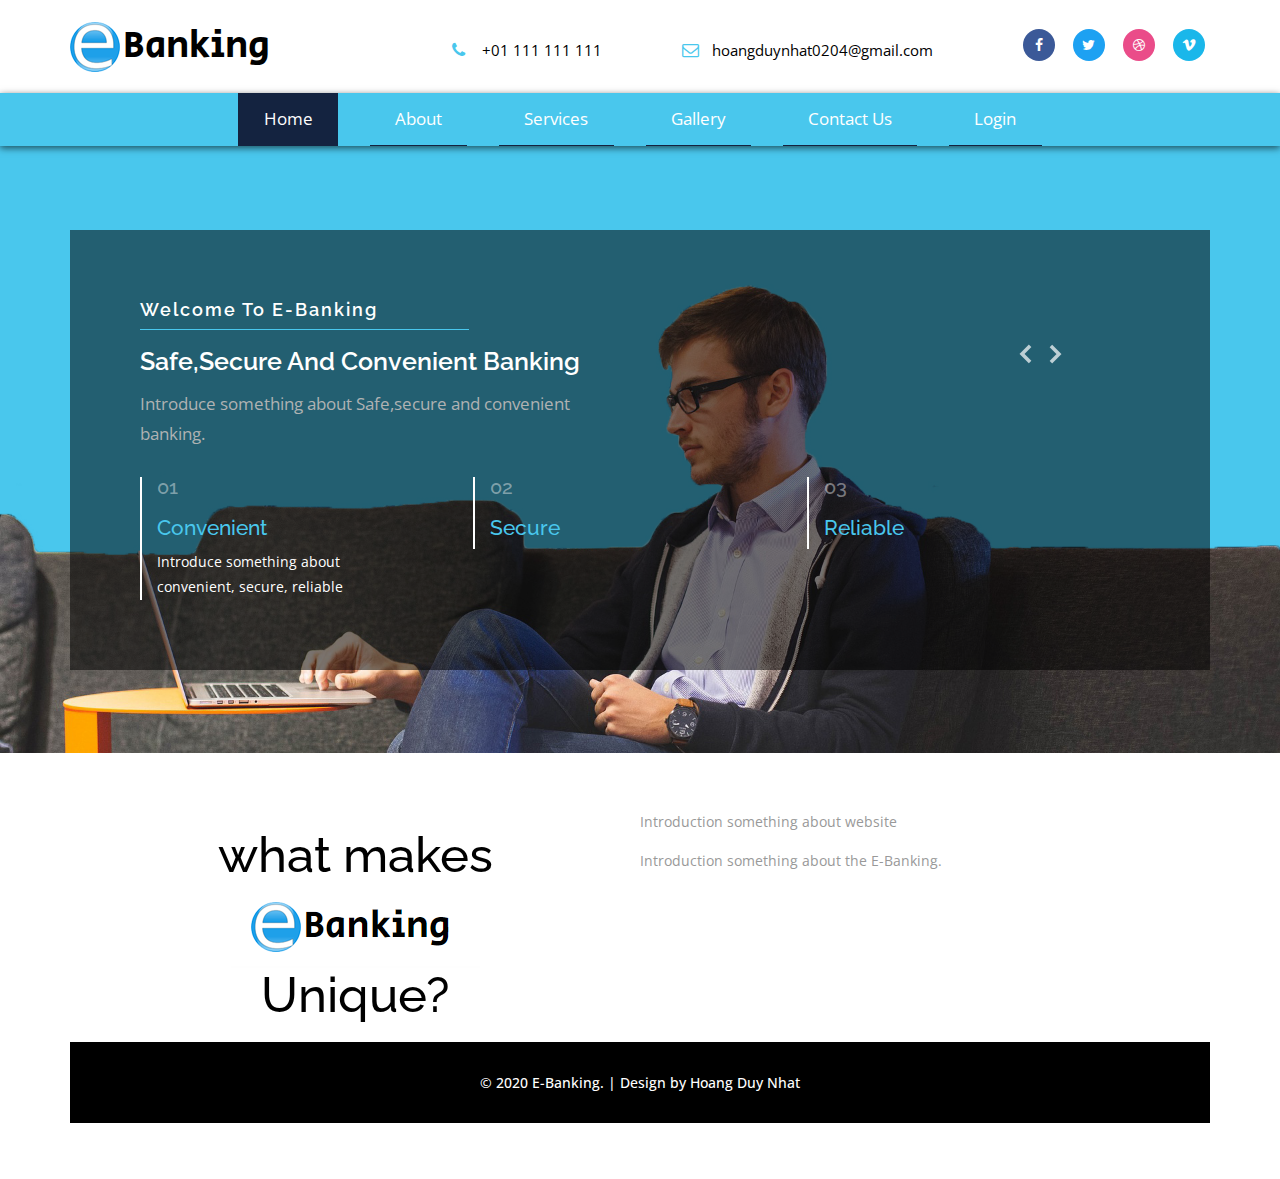
==== commit 5e77f883: "review 24/9" ====
--- a/index.html
+++ b/index.html
@@ -1,10 +1,3 @@
-
-<!--
-Author: W3layouts
-Author URL: http://w3layouts.com
-License: Creative Commons Attribution 3.0 Unported
-License URL: http://creativecommons.org/licenses/by/3.0/
--->
 <!DOCTYPE html>
 <html lang="en">
 <head>
@@ -38,8 +31,8 @@
 				<div class="agileits-hdright nav navbar-nav">
 					<div class="header-w3top"><!-- header-top --> 
 						<ul class="w3l-nav-top">
-							<li><i class="fa fa-phone"></i><span> +01 222 111 444 </span></li> 
-							<li><a href="mailto:example@mail.com"><i class="fa fa-envelope-o"></i><span>mail@example.com</span></a></li>
+							<li><i class="fa fa-phone"></i><span> +01 111 111 111 </span></li> 
+							<li><a href="mailto:example@mail.com"><i class="fa fa-envelope-o"></i><span>hoangduynhat0204@gmail.com</span></a></li>
 						</ul>
 						<div class="clearfix"> </div> 	 
 					</div>
@@ -74,13 +67,7 @@
 						<li><a href="index.html" class="active">Home</a></li>
 						<li><a href="about.html" class="scroll">About</a></li>    
 						<li><a href="services.html" class="scroll">Services</a></li>    
-						<li><a href="gallery.html" class="scroll">Gallery</a></li>    
-						<li><a href="icons.html" data-toggle="dropdown">Short Codes<span class="caret"></span></a>
-							<ul class="dropdown-menu">
-								<li><a href="icons.html">Icons</a></li>
-								<li><a href="typography.html">Typograpghy</a></li>
-							</ul>
-						</li>	
+						<li><a href="gallery.html" class="scroll">Gallery</a></li>    	
 						<li><a href="contact.html" class="scroll">Contact Us</a></li>
 						<li><a href="#" data-toggle="modal" data-target="#myModal1" class="scroll">Login</a></li>
 					</ul>  
@@ -98,12 +85,12 @@
 							<div class="banner-textagileinfo">
 								<h6>Welcome To E-Banking</h6>	 
 								<h3>Safe,secure and convenient banking</h3>	 
-								<p>Lorem ipsum dolor sit amet, consectetur adipiscing elit. Nullam in consectetur adipiscing elit, Nullam in neque  neque malesua.</p>
+								<p>Introduce something about Safe,secure and convenient banking.</p>
 								<div class="agileits-banner-bot">
 									<div class="col-md-4 col-sm-4 col-xs-4 w3l-bb-grid1">
 										<h5>01</h5>
 										<h4>convenient</h4>	 
-										<p>Consectetur adipiscing elit, Nullam in neque malesuadaLorem</p>
+										<p>Introduce something about convenient, secure, reliable</p>
 									</div>
 									<div class="col-md-4 col-sm-4 col-xs-4 w3l-bb-grid1">
 										<h5>02</h5>
@@ -189,64 +176,6 @@
 				   </div>
 			</div>
 			<!-- //about top-->
-	<!--services-->
-	<div class="w3ls-section services">
-		<div class="container">
-			<div class="services-left">
-				<h4 class="title">online banking</h4>
-				<h5>any time,anywhere.</h5>
-				<p class="data">Enim nim pariatur cliche reprehen chardson ad sqderit ad sveprehed sectetur adipiscing elit iatur clic.</p>
-				<div class="more">
-					<a href="#" data-toggle="modal" data-target="#myModal"> Read More</a>
-				</div>
-			</div>
-			<div class="services-right">
-				<div class="services-grid">
-					<div class="col-md-2 col-sm-2 col-xs-2 sr-icon">
-						<span class="fa fa-lock" aria-hidden="true"></span>
-					</div>	
-					<div class="col-md-10 col-sm-10 col-xs-10 sr-txt">
-						<a href="#"><h5>safe & secure</h5></a>
-						<p>You can change your password here!</p>
-					</div>	
-					<div class="clearfix"></div>
-				</div>
-				<div class="services-grid">
-					<div class="col-md-2 col-sm-2 col-xs-2 sr-icon">
-						<span class="fa fa-gg" aria-hidden="true"></span>
-					</div>	
-					<div class="col-md-10 col-sm-10 col-xs-10 sr-txt">	
-						<a href="#"><h5>Internal transfer money</h5></a>
-						<p>Internal transfer money</p>
-					</div>
-					<div class="clearfix"></div>
-				</div>
-				<div class="services-grid">
-					<div class="col-md-2 col-sm-2 col-xs-2 sr-icon">
-						<span class="fa fa-gg" aria-hidden="true"></span>
-					</div>	
-					<div class="col-md-10 col-sm-10 col-xs-10 sr-txt">	
-						<a href="#"><h5>External transfer money</h5></a>
-						<p>External Transfer money</p>
-					</div>
-					<div class="clearfix"></div>
-				</div>	
-				<div class="services-grid">
-					<div class="col-md-2 col-sm-2 col-xs-2 sr-icon">
-						<span class="fa fa-credit-card-alt" aria-hidden="true"></span>
-					</div>	
-					<div class="col-md-10 col-sm-10 col-xs-10 sr-txt">	
-						<a href="#"><h5>Transaction Statistic</h5></a>
-						<p>Transaction Statistic</p>
-					</div>	
-					<div class="clearfix"> </div>
-				</div>
-				<div class="clearfix"> </div>
-			</div>
-			<div class="clearfix"> </div>
-		</div>
-	</div>
-	<!--//services-->
 <!--footer-->	 
 <div class="w3_agile-copyright text-center">
 		<p>© 2020 E-Banking. | Design by Hoang Duy Nhat</p>
@@ -262,13 +191,14 @@
 				</div> 
 				<div class="modal-body modal-spa">
 					<p>Please Sign In your E-Banking Account to use our services</p>
+					<p>If you haven't have account yet. Please Sign Up</p>
 					<form class=" wthree-subsribe" action="#" method="post"> 
 						<input type="text" name="userName" placeholder="User Name" required="">
 						<input type="email" name="email" placeholder="your Email" required="">
-						<input type="password" name="password" placeholder="your password" required="">
 						<br/>
 						<br/>
 						<input type="submit" value="Sign In"> 
+						<input type="submit" value="Sign Up"> 
 						<div class="clearfix"></div>
 					</form>
 				</div> 
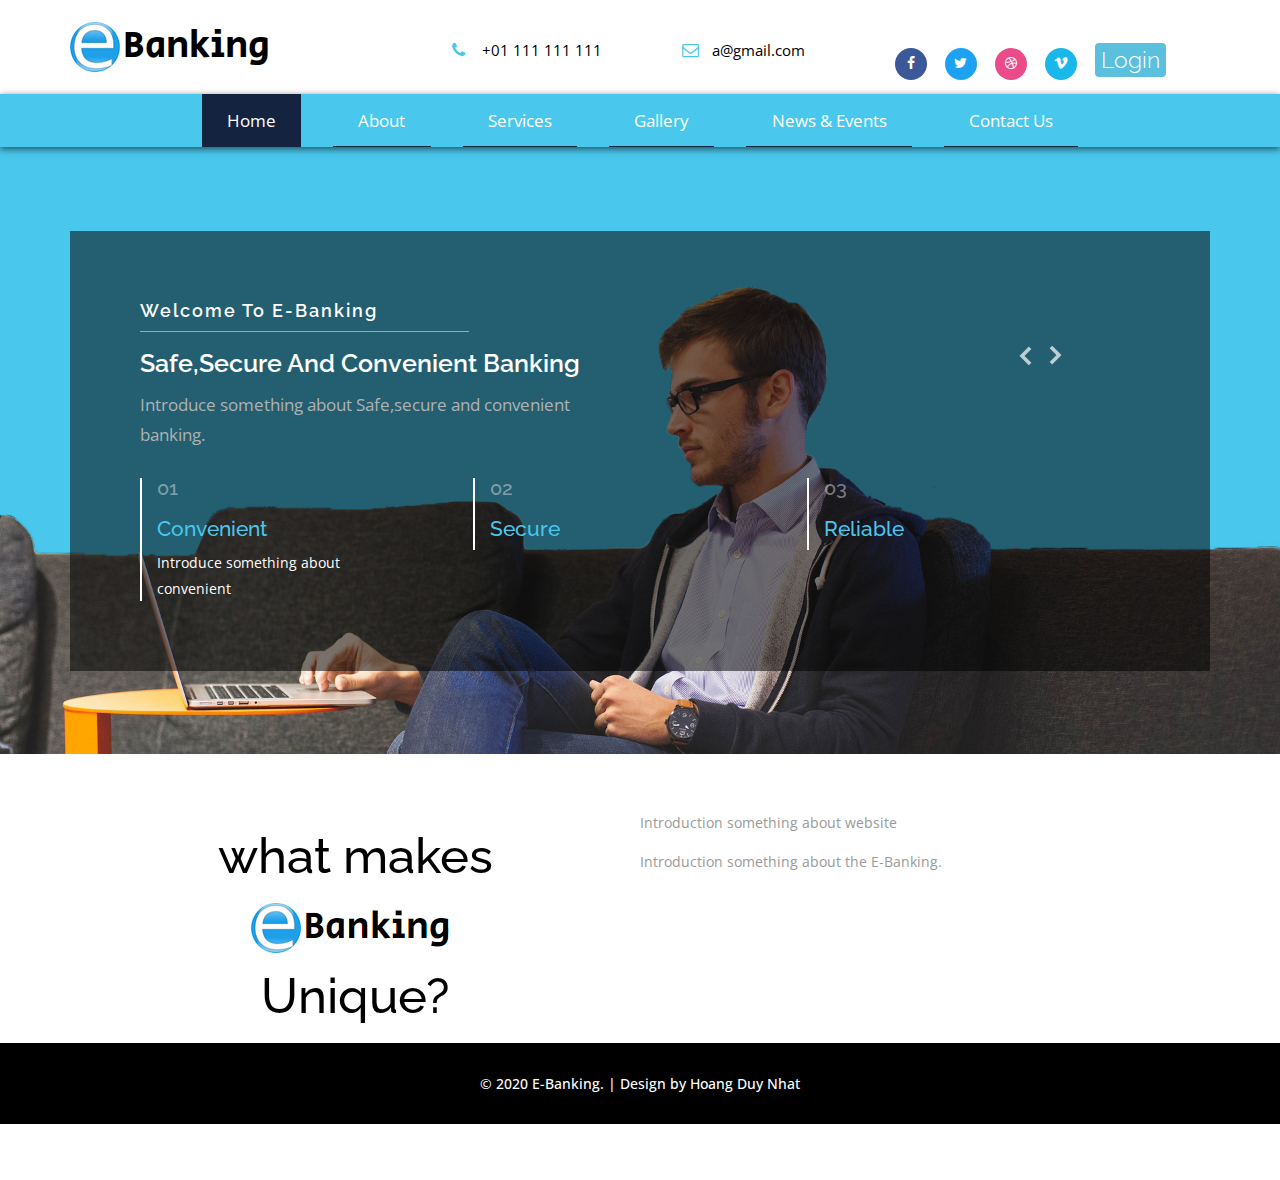
==== commit 3ed00c02: "complete design homepage" ====
--- a/index.html
+++ b/index.html
@@ -4,8 +4,6 @@
 <title>E-Banking Website</title>
 <meta name="viewport" content="width=device-width, initial-scale=1">
 <meta http-equiv="Content-Type" content="text/html; charset=utf-8" />
-<meta name="keywords" content="E-Banking Responsive web template, Bootstrap Web Templates, Flat Web Templates, Android Compatible web template, 
-	SmartPhone Compatible web template, free WebDesigns for Nokia, Samsung, LG, Sony Ericsson, Motorola web design" />
 <script type="application/x-javascript"> addEventListener("load", function() { setTimeout(hideURLbar, 0); }, false); function hideURLbar(){ window.scrollTo(0,1); } </script>
 <!-- Custom Theme files -->
 <link href="css/bootstrap.css" type="text/css" rel="stylesheet" media="all">
@@ -32,7 +30,7 @@
 					<div class="header-w3top"><!-- header-top --> 
 						<ul class="w3l-nav-top">
 							<li><i class="fa fa-phone"></i><span> +01 111 111 111 </span></li> 
-							<li><a href="mailto:example@mail.com"><i class="fa fa-envelope-o"></i><span>hoangduynhat0204@gmail.com</span></a></li>
+							<li><a href="mailto:a@gmail.com"><i class="fa fa-envelope-o"></i><span>a@gmail.com</span></a></li>
 						</ul>
 						<div class="clearfix"> </div> 	 
 					</div>
@@ -42,6 +40,7 @@
 							<li><a href="#" class="agile_twitter"><i class="fa fa-twitter" aria-hidden="true"></i></a></li>
 							<li><a href="#" class="w3_agile_dribble"><i class="fa fa-dribbble" aria-hidden="true"></i></a></li>
 							<li><a href="#" class="w3_agile_vimeo"><i class="fa fa-vimeo" aria-hidden="true"></i></a></li>
+							<li><h2><a href="#"><span class="label label-info" data-toggle="modal" data-target="#myModal1">Login</span></a></h2></li>
 						</ul>
 					</div>  
 
@@ -67,9 +66,9 @@
 						<li><a href="index.html" class="active">Home</a></li>
 						<li><a href="about.html" class="scroll">About</a></li>    
 						<li><a href="services.html" class="scroll">Services</a></li>    
-						<li><a href="gallery.html" class="scroll">Gallery</a></li>    	
+						<li><a href="gallery.html" class="scroll">Gallery</a></li>
+						<li><a href="#" class="scroll">News & Events</a></li>    	
 						<li><a href="contact.html" class="scroll">Contact Us</a></li>
-						<li><a href="#" data-toggle="modal" data-target="#myModal1" class="scroll">Login</a></li>
 					</ul>  
 					<div class="clearfix"> </div>	
 				</div>
@@ -90,7 +89,7 @@
 									<div class="col-md-4 col-sm-4 col-xs-4 w3l-bb-grid1">
 										<h5>01</h5>
 										<h4>convenient</h4>	 
-										<p>Introduce something about convenient, secure, reliable</p>
+										<p>Introduce something about convenient</p>
 									</div>
 									<div class="col-md-4 col-sm-4 col-xs-4 w3l-bb-grid1">
 										<h5>02</h5>
@@ -110,7 +109,7 @@
 							<div class="banner-textagileinfo"> 
 								<h6>Welcome To E-Banking</h6>	
 								<h3>Safe,secure and convenient banking</h3>	 
-								<p>Lorem ipsum dolor sit amet, consectetur adipiscing elit. Nullam in consectetur adipiscing elit, Nullam in neque  neque malesua.</p>
+								<p>Introduce something about Safe,secure and convenient banking.</p>
 								<div class="agileits-banner-bot">
 									<div class="col-md-4 col-sm-4 col-xs-4 w3l-bb-grid1">
 										<h5>01</h5>
@@ -119,7 +118,7 @@
 									<div class="col-md-4 col-sm-4 col-xs-4 w3l-bb-grid1">
 										<h5>02</h5>
 										<h4>secure</h4>	 
-										<p>Consectetur adipiscing elit, Nullam in neque malesuadaLorem </p>
+										<p>Introduce something about secure </p>
 									</div>
 									<div class="col-md-4 col-sm-4 col-xs-4 w3l-bb-grid1">
 										<h5>03</h5>
@@ -134,7 +133,7 @@
 							<div class="banner-textagileinfo">
 								<h6>Welcome To E-Banking</h6>	
 								<h3>Safe,secure and convenient banking</h3>
-								<p>Lorem ipsum dolor sit amet, consectetur adipiscing elit. Nullam in consectetur adipiscing elit, Nullam in neque  neque malesua.</p>
+								<p>Introduce something about Safe,secure and convenient banking.</p>
 								<div class="agileits-banner-bot">
 									<div class="col-md-4 col-sm-4 col-xs-4 w3l-bb-grid1">
 										<h5>01</h5>
@@ -148,7 +147,7 @@
 									<div class="col-md-4 col-sm-4 col-xs-4 w3l-bb-grid1">
 										<h5>03</h5>
 										<h4>reliable</h4>
-										<p>Consectetur adipiscing elit, Nullam in neque malesuadaLorem</p>
+										<p>Introduce something about reliable </p>
 									</div>
 									<div class="clearfix"></div>
 								</div>	
@@ -174,6 +173,7 @@
 						</div>
 						<div class="clearfix"> </div>
 				   </div>
+			</div>
 			</div>
 			<!-- //about top-->
 <!--footer-->	 
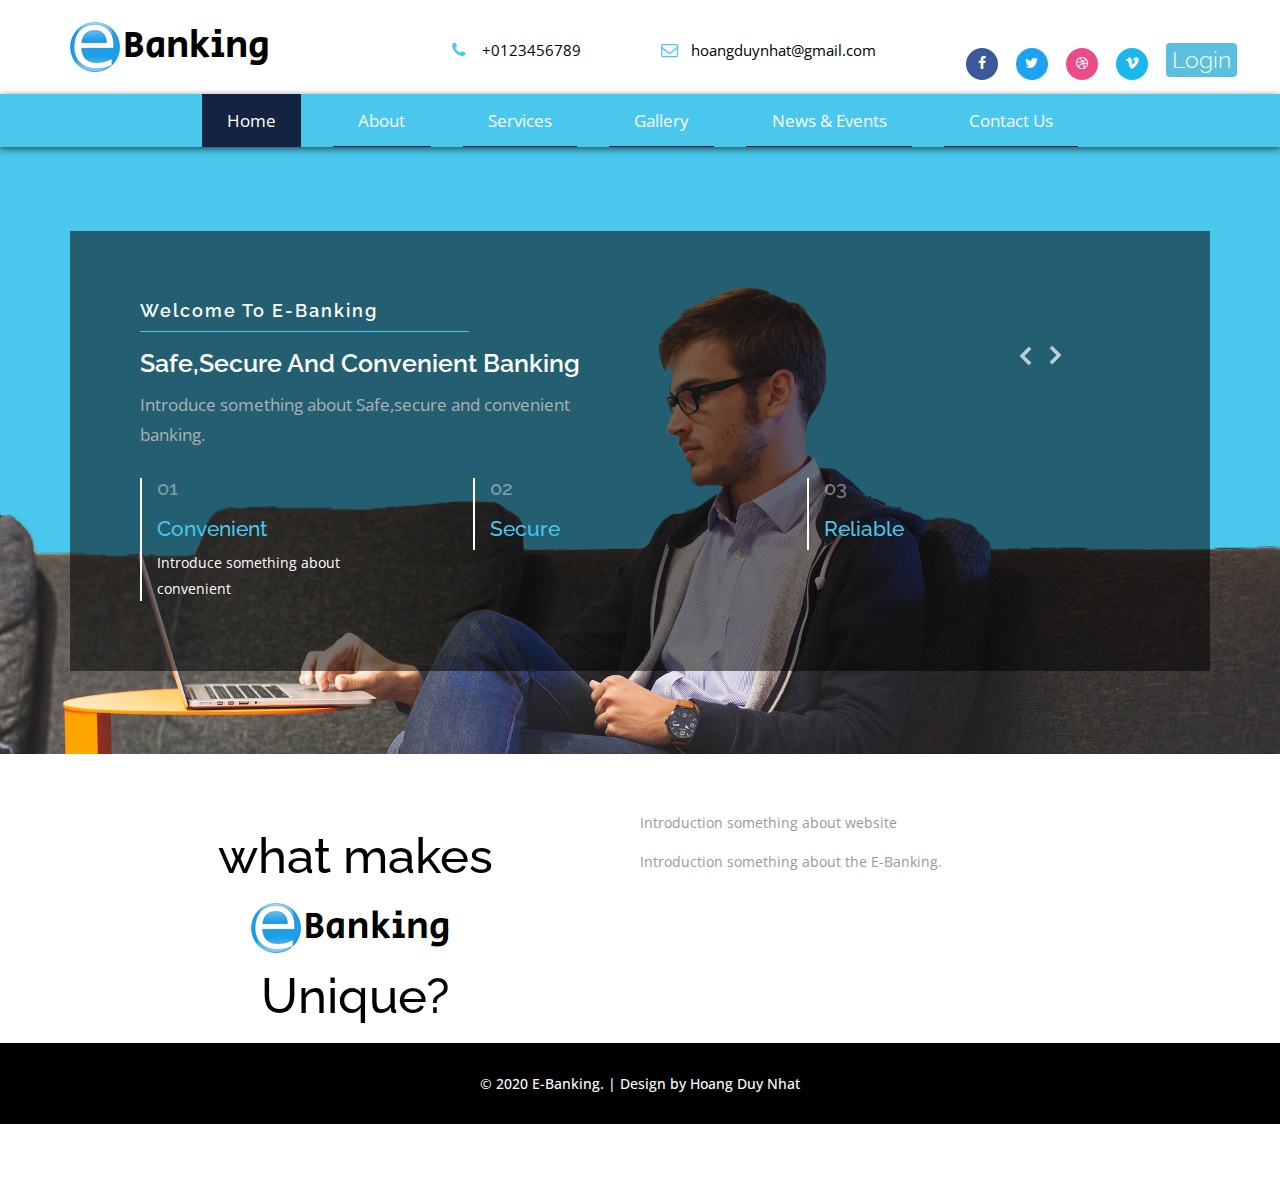
==== commit bbb06f4a: "review 24/9" ====
--- a/index.html
+++ b/index.html
@@ -29,8 +29,8 @@
 				<div class="agileits-hdright nav navbar-nav">
 					<div class="header-w3top"><!-- header-top --> 
 						<ul class="w3l-nav-top">
-							<li><i class="fa fa-phone"></i><span> +01 111 111 111 </span></li> 
-							<li><a href="mailto:a@gmail.com"><i class="fa fa-envelope-o"></i><span>a@gmail.com</span></a></li>
+							<li><i class="fa fa-phone"></i><span> +0123456789 </span></li> 
+							<li><a href="mailto:a@gmail.com"><i class="fa fa-envelope-o"></i><span>hoangduynhat@gmail.com</span></a></li>
 						</ul>
 						<div class="clearfix"> </div> 	 
 					</div>
@@ -64,11 +64,11 @@
 				<div class="collapse navbar-collapse" id="bs-example-navbar-collapse-1">
 					<ul class="nav navbar-nav">
 						<li><a href="index.html" class="active">Home</a></li>
-						<li><a href="about.html" class="scroll">About</a></li>    
-						<li><a href="services.html" class="scroll">Services</a></li>    
-						<li><a href="gallery.html" class="scroll">Gallery</a></li>
+						<li><a href="#" class="scroll">About</a></li>    
+						<li><a href="#" class="scroll">Services</a></li>    
+						<li><a href="#" class="scroll">Gallery</a></li>
 						<li><a href="#" class="scroll">News & Events</a></li>    	
-						<li><a href="contact.html" class="scroll">Contact Us</a></li>
+						<li><a href="#" class="scroll">Contact Us</a></li>
 					</ul>  
 					<div class="clearfix"> </div>	
 				</div>
@@ -191,14 +191,13 @@
 				</div> 
 				<div class="modal-body modal-spa">
 					<p>Please Sign In your E-Banking Account to use our services</p>
-					<p>If you haven't have account yet. Please Sign Up</p>
+					<p>If you haven't have account yet. Please <a href="#">Sign Up</a></p>
 					<form class=" wthree-subsribe" action="#" method="post"> 
 						<input type="text" name="userName" placeholder="User Name" required="">
 						<input type="email" name="email" placeholder="your Email" required="">
 						<br/>
 						<br/>
-						<input type="submit" value="Sign In"> 
-						<input type="submit" value="Sign Up"> 
+						<input type="submit" value="Sign In">  
 						<div class="clearfix"></div>
 					</form>
 				</div> 
